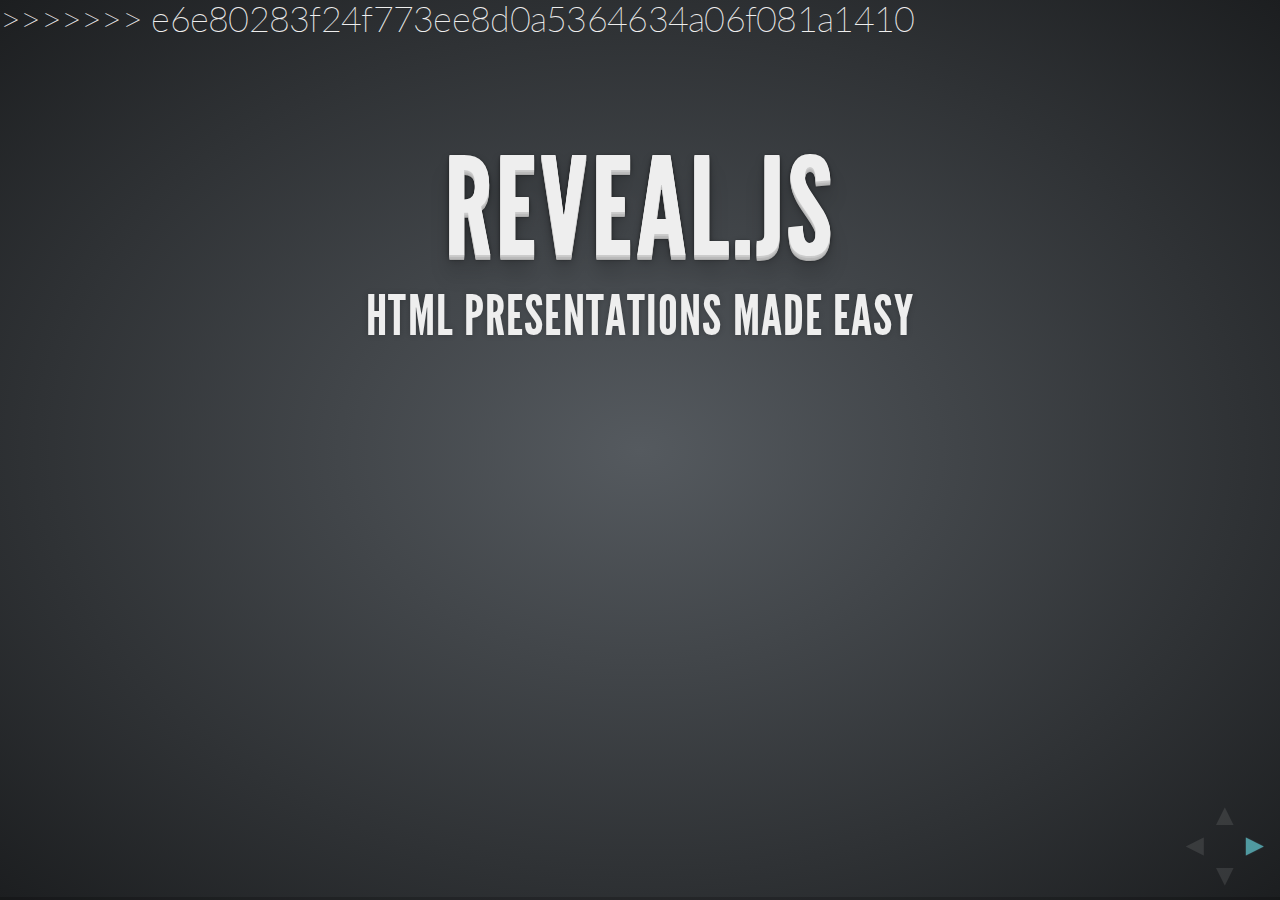
==== index.html @ acc2f557 "merge" ====
<!doctype html>  
<html lang="en">
	
	<head>
		<meta charset="utf-8">
		
		<title>reveal.js - The HTML Presentation Framework</title>

		<meta name="description" content="A framework for easily creating beautiful presentations using HTML">
		<meta name="author" content="Hakim El Hattab">

		<meta name="apple-mobile-web-app-capable" content="yes" />
		<meta name="apple-mobile-web-app-status-bar-style" content="black-translucent" />
		
		<link href='http://fonts.googleapis.com/css?family=Lato:400,700,400italic,700italic' rel='stylesheet' type='text/css'>
		
		<link rel="stylesheet" href="css/main.css">
		<link rel="stylesheet" href="css/theme/default.css" id="theme">

		<!-- For syntax highlighting -->
		<link rel="stylesheet" href="lib/css/zenburn.css">

		<script>
			// If the query includes 'print-pdf' we'll use the PDF print sheet
			document.write( '<link rel="stylesheet" href="css/print/' + ( window.location.search.match( /print-pdf/gi ) ? 'pdf' : 'paper' ) + '.css" type="text/css" media="print">' );
		</script>

		<!--[if lt IE 9]>
		<script src="lib/js/html5shiv.js"></script>
		<![endif]-->
	</head>
	
	<body>
		
		<div class="reveal">

			<!-- Used to fade in a background when a specific slide state is reached -->
			<div class="state-background"></div>
			
			<!-- Any section element inside of this container is displayed as a slide -->
			<div class="slides">
				<section>
					<h1>Reveal.js</h1>
					<h3>HTML Presentations Made Easy</h3>
				</section>
				
				<section>
					<h2>Heads Up</h2>
					<p>
						reveal.js is a framework for easily creating beautiful presentations using HTML. You'll need a browser with 
						support for CSS 3D transforms to see it in its full glory.
					</p>
					<p>
						<i><small>- <a href="http://hakim.se">Hakim El Hattab</a> / <a href="http://twitter.com/hakimel">@hakimel</a></small></i>
					</p>

					<aside class="notes">
						Oh hey, these are some notes. They'll be hidden in your presentation, but you can see them if you run the speaker notes server.
					</aside>
				</section>
				
				<!-- Example of nested vertical slides -->
				<section>
					<section>
						<h2>Vertical Slides</h2>
						<p>
							Slides can be nested inside of other slides,
							try pressing <a href="#/2/1">down</a>.
						</p>
						<a href="#/2/1" class="image">
							<img width="178" height="238" src="https://s3.amazonaws.com/hakim-static/reveal-js/arrow.png" alt="Down arrow">
						</a>
					</section>
					<section>
						<h2>Basement Level 1</h2>
						<p>Press down or up to navigate.</p>
					</section>
					<section>
						<h2>Basement Level 2</h2>
						<p>Cornify</p>
						<a class="test" href="http://cornify.com">
							<img width="280" height="326" src="https://s3.amazonaws.com/hakim-static/reveal-js/cornify.gif" alt="Unicorn">
						</a>
					</section>
					<section>
						<h2>Basement Level 3</h2>
						<p>That's it, time to go back up.</p>
						<a href="#/2" class="image">
							<img width="178" height="238" src="https://s3.amazonaws.com/hakim-static/reveal-js/arrow.png" alt="Up arrow" style="-webkit-transform: rotate(180deg);">
						</a>
					</section>
				</section>

				<section>
					<h2>Holistic Overview</h2>
					<p>
						Press <strong>ESC</strong> to enter the slide overview!
					</p>
				</section>

				<section>
					<h2>Works in Mobile Safari</h2>
					<p>
						Try it out! You can swipe through the slides pinch your way to the overview.
					</p>
				</section>

				<section>
					<h2>Marvelous Unordered List</h2>
					<ul>
						<li>No order here</li>
						<li>Or here</li>
						<li>Or here</li>
						<li>Or here</li>
					</ul>
				</section>
				
				<section>
					<h2>Fantastic Ordered List</h2>
					<ol>
						<li>One is smaller than...</li>
						<li>Two is smaller than...</li>
						<li>Three!</li>
					</ol>
				</section>

				<section data-markdown>
					## Markdown support
					
					For those of you who like that sort of thing. Instructions and a bit more info available [here](https://github.com/hakimel/reveal.js#markdown).

					<pre><code contenteditable style="margin-top: 20px;">&lt;section data-markdown&gt;
  ## Markdown support

  For those of you who like that sort of thing. 
  Instructions and a bit more info available [here](https://github.com/hakimel/reveal.js#markdown).
&lt;/section&gt;
					</code></pre>
				</section>

				<section>
					<h2>Transition Styles</h2>
					<p>
						You can select from different transitions, like: <br>
						<a href="http://lab.hakim.se/reveal-js/?transition=cube">Cube</a> -
						<a href="http://lab.hakim.se/reveal-js/?transition=page">Page</a> -
						<a href="http://lab.hakim.se/reveal-js/?transition=concave">Concave</a> -
						<a href="http://lab.hakim.se/reveal-js/?transition=linear">Linear</a>
					</p>
				</section>

				<section>
					<h2>Themes</h2>
					<p>
						Reveal.js comes with a few themes built in: <br>
						<a href="http://lab.hakim.se/reveal-js/?theme=sky">Sky</a> -
						<a href="http://lab.hakim.se/reveal-js/?theme=beige">Beige</a> -
						<a href="http://lab.hakim.se/reveal-js/?theme=simple">Simple</a> -
						<a href="http://lab.hakim.se/reveal-js/">Default</a>
					</p>
					<p>
						<small>
							* Theme demos are loaded after the presentation which leads to flicker. In production you should load your theme in the <code>&lt;head&gt;</code> using a <code>&lt;link&gt;</code>.
						</small>
					</p>
				</section>

				<section>
					<section data-state="alert">
						<h2>Global State</h2>
						<p>
							Set <code>data-state="something"</code> on a slide and <code>"something"</code>
							will be added as a class to the document element when the slide is open. This lets you
							apply broader style changes, like switching the background.
						</p>
						<a href="#/7/1" class="image">
							<img width="178" height="238" src="https://s3.amazonaws.com/hakim-static/reveal-js/arrow.png" alt="Down arrow">
						</a>
					</section>
					<section data-state="blackout">
						<h2>"blackout"</h2>
						<a href="#/7/2" class="image">
							<img width="178" height="238" src="https://s3.amazonaws.com/hakim-static/reveal-js/arrow.png" alt="Down arrow">
						</a>
					</section>
					<section data-state="soothe">
						<h2>"soothe"</h2>
						<a href="#/7/0" class="image">
							<img width="178" height="238" src="https://s3.amazonaws.com/hakim-static/reveal-js/arrow.png" alt="Up arrow" style="-webkit-transform: rotate(180deg);">
						</a>
					</section>
				</section>

				<section data-state="customevent">
					<h2>Custom Events</h2>
					<p>
						Additionally custom events can be triggered on a per slide basis by binding to the <code>data-state</code> name.
					</p>
					<pre><code contenteditable style="font-size: 18px; margin-top: 20px;">Reveal.addEventListener( 'customevent', function() {
	console.log( '"customevent" has fired' );
} );
					</code></pre>
				</section>

				<section>
					<h2>Clever Quotes</h2>
					<p>
						These guys come in two forms, inline: <q cite="http://searchservervirtualization.techtarget.com/definition/Our-Favorite-Technology-Quotations">
						The nice thing about standards is that there are so many to choose from</q> and block:
					</p>
					<blockquote cite="http://searchservervirtualization.techtarget.com/definition/Our-Favorite-Technology-Quotations">
						For years there has been a theory that millions of monkeys typing at random on millions of typewriters would 
						reproduce the entire works of Shakespeare. The Internet has proven this theory to be untrue.
					</blockquote>
				</section>
				
				<section>
					<h2>Pretty Code</h2>
					<pre><code contenteditable>
function linkify( selector ) {
  if( supports3DTransforms ) {
    
    var nodes = document.querySelectorAll( selector );

    for( var i = 0, len = nodes.length; i &lt; len; i++ ) {
      var node = nodes[i];

      if( !node.className ) ) {
        node.className += ' roll';
      }
    };
  }
}
					</code></pre>
					<p>Courtesy of <a href="http://softwaremaniacs.org/soft/highlight/en/description/">highlight.js</a>.</p>
				</section>
				
				<section>
					<h2>Intergalactic Interconnections</h2>
					<p>
						You can link between slides internally,
						<a href="#/2/3">like this</a>.
					</p>
				</section>

				<section>
					<h2>Fragmented Views</h2>
					<p>Hit the next arrow...</p>
					<p class="fragment">... to step through ...</p>
					<ol>
						<li class="fragment"><code>any type</code></li>
						<li class="fragment"><em>of view</em></li>
						<li class="fragment"><strong>fragments</strong></li>
					</ol>
				</section>
				
				<section>
					<h2>Spectacular image!</h2>
					<a class="image" href="http://hakim.se/experiments/html5/breakdom/" target="_blank">
						<img width="320" height="412" src="https://s3.amazonaws.com/hakim-static/reveal-js/breakdom.png" alt="BreakDOM game screenshot">
					</a>
				</section>
				
				<section>
					<h2>Export to PDF</h2>
					<p>Presentations can be <a href="https://github.com/hakimel/reveal.js#pdf-export">exported to PDF</a>, below is an example that's been uploaded to SlideShare.</p>
					<iframe id="slideshare" src="http://www.slideshare.net/slideshow/embed_code/13872948" width="455" height="356" style="margin:0;overflow:hidden;border:1px solid #CCC;border-width:1px 1px 0;margin-bottom:5px" allowfullscreen> </iframe>
					<script>
						document.getElementById('slideshare').attributeName = 'allowfullscreen';
					</script>
				</section>
				
				<section>
					<h2>Stellar Links</h2>
					<ul>
						<li><a href="https://github.com/hakimel/reveal.js">Source code on github</a></li>
						<li><a href="http://hakim.se/projects/reveal-js">Read more on my site</a></li>
						<li><a href="http://twitter.com/hakimel">Follow me on Twitter</a></li>
					</ul>
				</section>
				
				<section>
					<h1>THE END</h1>
					<h3>BY Hakim El Hattab / hakim.se</h3>
				</section>
			</div>

			<!-- The navigational controls UI -->
			<aside class="controls">
				<a class="left" href="#">&#x25C4;</a>
				<a class="right" href="#">&#x25BA;</a>
				<a class="up" href="#">&#x25B2;</a>
				<a class="down" href="#">&#x25BC;</a>
			</aside>

			<!-- Presentation progress bar -->
			<div class="progress"><span></span></div>
			
		</div>

		<script src="lib/js/head.min.js"></script>
		<script src="js/reveal.min.js"></script>

		<script>
			
			// Full list of configuration options available here:
			// https://github.com/hakimel/reveal.js#configuration
			Reveal.initialize({
				controls: true,
				progress: true,
				history: true,
				
				theme: Reveal.getQueryHash().theme || 'default', // available themes are in /css/theme
				transition: Reveal.getQueryHash().transition || 'default', // default/cube/page/concave/linear(2d)

				// Optional libraries used to extend on reveal.js
				dependencies: [
					{ src: 'lib/js/highlight.js', async: true, callback: function() { window.hljs.initHighlightingOnLoad(); } },
					{ src: 'lib/js/classList.js', condition: function() { return !document.body.classList; } },
					{ src: 'lib/js/showdown.js', condition: function() { return !!document.querySelector( '[data-markdown]' ); } },
					{ src: 'lib/js/data-markdown.js', condition: function() { return !!document.querySelector( '[data-markdown]' ); } },
					{ src: '/socket.io/socket.io.js', async: true, condition: function() { return window.location.host === 'localhost:1947'; } },
					{ src: 'plugin/speakernotes/client.js', async: true, condition: function() { return window.location.host === 'localhost:1947'; } },
				]
			});
			
		</script>

	</body>
</html>
>>>>>>> e6e80283f24f773ee8d0a5364634a06f081a1410
---- css/main.css ----
@charset "UTF-8";

/**
 * reveal.js
 * http://lab.hakim.se/reveal-js
 * MIT licensed
 * 
 * Copyright (C) 2011-2012 Hakim El Hattab, http://hakim.se
 */


/*********************************************
 * RESET STYLES
 *********************************************/

html, body, div, span, applet, object, iframe,
h1, h2, h3, h4, h5, h6, p, blockquote, pre,
a, abbr, acronym, address, big, cite, code,
del, dfn, em, img, ins, kbd, q, s, samp,
small, strike, strong, sub, sup, tt, var,
b, u, i, center,
dl, dt, dd, ol, ul, li,
fieldset, form, label, legend,
table, caption, tbody, tfoot, thead, tr, th, td,
article, aside, canvas, details, embed, 
figure, figcaption, footer, header, hgroup, 
menu, nav, output, ruby, section, summary,
time, mark, audio, video {
	margin: 0;
	padding: 0;
	border: 0;
	font-size: 100%;
	font: inherit;
	vertical-align: baseline;
}

article, aside, details, figcaption, figure, 
footer, header, hgroup, menu, nav, section {
	display: block;
}


/*********************************************
 * GLOBAL STYLES
 *********************************************/

html, 
body {
	padding: 0;
	margin: 0;
	width: 100%;
	height: 100%;
	min-height: 600px;
	overflow: hidden;
}

body {
	position: relative;
	line-height: 1;
}

@media screen and (max-width: 900px) {
	body {
		font-size: 30px;
	}
}

::selection { 
	background:#FF5E99; 
	color:#fff; 
	text-shadow: none; 
}

/*********************************************
 * HEADERS
 *********************************************/

.reveal h1 { font-size: 3.77em; }
.reveal h2 { font-size: 2.11em;	}
.reveal h3 { font-size: 1.55em;	}
.reveal h4 { font-size: 1em;	}


/*********************************************
 * VIEW FRAGMENTS
 *********************************************/

.reveal .slides section .fragment {
	opacity: 0;

	-webkit-transition: all .2s ease;
	   -moz-transition: all .2s ease;
	    -ms-transition: all .2s ease;
	     -o-transition: all .2s ease;
	        transition: all .2s ease;
}
	.reveal .slides section .fragment.visible {
		opacity: 1;
	}


/*********************************************
 * DEFAULT ELEMENT STYLES
 *********************************************/

.reveal .slides section {
	line-height: 1.2em;
	font-weight: normal;
}

.reveal img {
	/* preserve aspect ratio and scale image so it's bound within the section */
	max-width: 100%;
	max-height: 100%;
} 

.reveal strong, 
.reveal b {
	font-weight: bold;
}

.reveal em, 
.reveal i {
	font-style: italic;
}

.reveal ol, 
.reveal ul {
	display: inline-block;

	text-align: left;
	margin: 0 0 0 1em;
}

.reveal ol {
	list-style-type: decimal;
}

.reveal ul {
	list-style-type: disc;
}

.reveal ul ul {
	list-style-type: square;
}

.reveal ul ul ul {
	list-style-type: circle;
}

.reveal ul ul,
.reveal ul ol,
.reveal ol ol,
.reveal ol ul {
	display: block;
	margin-left: 40px;
}

.reveal p {
	margin-bottom: 10px;
	line-height: 1.2em;
}

.reveal q,
.reveal blockquote {
	quotes: none;
}

.reveal blockquote {
	display: block;
	position: relative;
	width: 70%;
	margin: 5px auto;
	padding: 5px;
	
	font-style: italic;
	background: rgba(255, 255, 255, 0.05);
	box-shadow: 0px 0px 2px rgba(0,0,0,0.2);
}
	.reveal blockquote:before {
		content: '“';
	}
	.reveal blockquote:after {
		content: '”';
	}

.reveal q {	
	font-style: italic;
}
	.reveal q:before {
		content: '“';
	}
	.reveal q:after {
		content: '”';
	}

.reveal pre {
	display: block;
	position: relative;
	width: 90%;
	margin: 10px auto;

	text-align: left;
	font-size: 0.55em;
	font-family: monospace;
	line-height: 1.2em;

	word-wrap: break-word;

	box-shadow: 0px 0px 6px rgba(0,0,0,0.3);
}

.reveal code {
	font-family: monospace;
	overflow-x: auto;
}

.reveal table th, 
.reveal table td {
	text-align: left;
	padding-right: .3em;
}

.reveal table th {
	text-shadow: rgb(255,255,255) 1px 1px 2px;
}

.reveal sup { 
	vertical-align: super;
}
.reveal sub { 
	vertical-align: sub;
}

.reveal small {
	display: inline-block;
	font-size: 0.6em;
	line-height: 1.2em;
	vertical-align: top;
}

.reveal small * {
	vertical-align: top;
}


/*********************************************
 * CONTROLS
 *********************************************/

.reveal .controls {
	display: none;
	position: fixed;
	width: 100px;
	height: 100px;
	z-index: 30;

	right: 0;
	bottom: 0;
}
	
	.reveal .controls a {
		font-family: Arial;
		font-size: 0.83em;
		position: absolute;
		opacity: 0.1;
	}
		.reveal .controls a.enabled {
			opacity: 0.6;
		}
		.reveal .controls a.enabled:active {
			margin-top: 1px;
		}

	.reveal .controls .left {
		top: 30px;
	}

	.reveal .controls .right {
		left: 60px;
		top: 30px;
	}

	.reveal .controls .up {
		left: 30px;
	}

	.reveal .controls .down {
		left: 30px;
		top: 60px;
	}


/*********************************************
 * PROGRESS BAR
 *********************************************/

.reveal .progress {
	position: fixed;
	display: none;
	height: 3px;
	width: 100%;
	bottom: 0;
	left: 0;
}
	
	.reveal .progress span {
		display: block;
		height: 100%;
		width: 0px;

		-webkit-transition: width 800ms cubic-bezier(0.260, 0.860, 0.440, 0.985);
		   -moz-transition: width 800ms cubic-bezier(0.260, 0.860, 0.440, 0.985);
		    -ms-transition: width 800ms cubic-bezier(0.260, 0.860, 0.440, 0.985);
		     -o-transition: width 800ms cubic-bezier(0.260, 0.860, 0.440, 0.985);
		        transition: width 800ms cubic-bezier(0.260, 0.860, 0.440, 0.985);
	}

/*********************************************
 * ROLLING LINKS
 *********************************************/

.reveal .roll {
	display: inline-block;
	line-height: 1.2;
	overflow: hidden;

	vertical-align: top;

	-webkit-perspective: 400px;
	   -moz-perspective: 400px;
	    -ms-perspective: 400px;
	        perspective: 400px;

	-webkit-perspective-origin: 50% 50%;
	   -moz-perspective-origin: 50% 50%;
	    -ms-perspective-origin: 50% 50%;
	        perspective-origin: 50% 50%;
}
	.reveal .roll:hover {
		background: none;
		text-shadow: none;
	}
.reveal .roll span {
	display: block;
	position: relative;
	padding: 0 2px;

	pointer-events: none;

	-webkit-transition: all 400ms ease;
	   -moz-transition: all 400ms ease;
	    -ms-transition: all 400ms ease;
	        transition: all 400ms ease;

	-webkit-transform-origin: 50% 0%;
	   -moz-transform-origin: 50% 0%;
	    -ms-transform-origin: 50% 0%;
	        transform-origin: 50% 0%;

	-webkit-transform-style: preserve-3d;
	   -moz-transform-style: preserve-3d;
	    -ms-transform-style: preserve-3d;
	        transform-style: preserve-3d;

	-webkit-backface-visibility: hidden;
	   -moz-backface-visibility: hidden;
	        backface-visibility: hidden;
}
	.reveal .roll:hover span {
	    background: rgba(0,0,0,0.5);

	    -webkit-transform: translate3d( 0px, 0px, -45px ) rotateX( 90deg );
	       -moz-transform: translate3d( 0px, 0px, -45px ) rotateX( 90deg );
	        -ms-transform: translate3d( 0px, 0px, -45px ) rotateX( 90deg );
	            transform: translate3d( 0px, 0px, -45px ) rotateX( 90deg );
	}
.reveal .roll span:after {
	content: attr(data-title);

	display: block;
	position: absolute;
	left: 0;
	top: 0;
	padding: 0 2px;

	-webkit-transform-origin: 50% 0%;
	   -moz-transform-origin: 50% 0%;
	    -ms-transform-origin: 50% 0%;
	        transform-origin: 50% 0%;

	-webkit-transform: translate3d( 0px, 110%, 0px ) rotateX( -90deg );
	   -moz-transform: translate3d( 0px, 110%, 0px ) rotateX( -90deg );
	    -ms-transform: translate3d( 0px, 110%, 0px ) rotateX( -90deg );
	        transform: translate3d( 0px, 110%, 0px ) rotateX( -90deg );
}


/*********************************************
 * SLIDES
 *********************************************/

.reveal .slides {
	position: absolute;
	max-width: 900px;
	width: 80%;
	height: 60%;
	left: 50%;
	top: 50%;
	margin-top: -320px;
	padding: 20px 0px;
	overflow: visible;
	
	text-align: center;

	-webkit-transition: -webkit-perspective .4s ease;
	   -moz-transition: -moz-perspective .4s ease;
	    -ms-transition: -ms-perspective .4s ease;
	     -o-transition: -o-perspective .4s ease;
	        transition: perspective .4s ease;
	
	-webkit-perspective: 600px;
	   -moz-perspective: 600px;
	    -ms-perspective: 600px;
	        perspective: 600px;

	-webkit-perspective-origin: 0% 25%;
	   -moz-perspective-origin: 0% 25%;
	    -ms-perspective-origin: 0% 25%;
	        perspective-origin: 0% 25%;
}

.reveal .slides>section,
.reveal .slides>section>section {
	display: none;
	position: absolute;
	width: 100%;
	min-height: 600px;

	z-index: 10;
	
	-webkit-transform-style: preserve-3d;
	   -moz-transform-style: preserve-3d;
	    -ms-transform-style: preserve-3d;
	        transform-style: preserve-3d;
	
	-webkit-transition: all 800ms cubic-bezier(0.260, 0.860, 0.440, 0.985);
	   -moz-transition: all 800ms cubic-bezier(0.260, 0.860, 0.440, 0.985);
	    -ms-transition: all 800ms cubic-bezier(0.260, 0.860, 0.440, 0.985);
	     -o-transition: all 800ms cubic-bezier(0.260, 0.860, 0.440, 0.985);
	        transition: all 800ms cubic-bezier(0.260, 0.860, 0.440, 0.985);
}

.reveal .slides>section.present {
	display: block;
	z-index: 11;
	opacity: 1;
}

.reveal .slides>section {
	margin-left: -50%;
}


/*********************************************
 * DEFAULT TRANSITION
 *********************************************/

.reveal .slides>section.past {
	display: block;
	opacity: 0;
	
	-webkit-transform: translate3d(-100%, 0, 0) rotateY(-90deg) translate3d(-100%, 0, 0);
	   -moz-transform: translate3d(-100%, 0, 0) rotateY(-90deg) translate3d(-100%, 0, 0);
	    -ms-transform: translate3d(-100%, 0, 0) rotateY(-90deg) translate3d(-100%, 0, 0);
	        transform: translate3d(-100%, 0, 0) rotateY(-90deg) translate3d(-100%, 0, 0);
}
.reveal .slides>section.future {
	display: block;
	opacity: 0;
	
	-webkit-transform: translate3d(100%, 0, 0) rotateY(90deg) translate3d(100%, 0, 0);
	   -moz-transform: translate3d(100%, 0, 0) rotateY(90deg) translate3d(100%, 0, 0);
	    -ms-transform: translate3d(100%, 0, 0) rotateY(90deg) translate3d(100%, 0, 0);
	        transform: translate3d(100%, 0, 0) rotateY(90deg) translate3d(100%, 0, 0);
}

.reveal .slides>section>section.past {
	display: block;
	opacity: 0;
	
	-webkit-transform: translate3d(0, -50%, 0) rotateX(70deg) translate3d(0, -50%, 0);
	   -moz-transform: translate3d(0, -50%, 0) rotateX(70deg) translate3d(0, -50%, 0);
	    -ms-transform: translate3d(0, -50%, 0) rotateX(70deg) translate3d(0, -50%, 0);
	        transform: translate3d(0, -50%, 0) rotateX(70deg) translate3d(0, -50%, 0);
}
.reveal .slides>section>section.future {
	display: block;
	opacity: 0;
	
	-webkit-transform: translate3d(0, 50%, 0) rotateX(-70deg) translate3d(0, 50%, 0);
	   -moz-transform: translate3d(0, 50%, 0) rotateX(-70deg) translate3d(0, 50%, 0);
	    -ms-transform: translate3d(0, 50%, 0) rotateX(-70deg) translate3d(0, 50%, 0);
	        transform: translate3d(0, 50%, 0) rotateX(-70deg) translate3d(0, 50%, 0);
}


/*********************************************
 * CONCAVE TRANSITION
 *********************************************/

.reveal.concave  .slides>section.past {
	-webkit-transform: translate3d(-100%, 0, 0) rotateY(90deg) translate3d(-100%, 0, 0);
	   -moz-transform: translate3d(-100%, 0, 0) rotateY(90deg) translate3d(-100%, 0, 0);
	    -ms-transform: translate3d(-100%, 0, 0) rotateY(90deg) translate3d(-100%, 0, 0);
	        transform: translate3d(-100%, 0, 0) rotateY(90deg) translate3d(-100%, 0, 0);
}
.reveal.concave  .slides>section.future {
	-webkit-transform: translate3d(100%, 0, 0) rotateY(-90deg) translate3d(100%, 0, 0);
	   -moz-transform: translate3d(100%, 0, 0) rotateY(-90deg) translate3d(100%, 0, 0);
	    -ms-transform: translate3d(100%, 0, 0) rotateY(-90deg) translate3d(100%, 0, 0);
	        transform: translate3d(100%, 0, 0) rotateY(-90deg) translate3d(100%, 0, 0);
}

.reveal.concave  .slides>section>section.past {
	-webkit-transform: translate3d(0, -80%, 0) rotateX(-70deg) translate3d(0, -80%, 0);
	   -moz-transform: translate3d(0, -80%, 0) rotateX(-70deg) translate3d(0, -80%, 0);
	    -ms-transform: translate3d(0, -80%, 0) rotateX(-70deg) translate3d(0, -80%, 0);
	        transform: translate3d(0, -80%, 0) rotateX(-70deg) translate3d(0, -80%, 0);
}
.reveal.concave  .slides>section>section.future {
	-webkit-transform: translate3d(0, 80%, 0) rotateX(70deg) translate3d(0, 80%, 0);
	   -moz-transform: translate3d(0, 80%, 0) rotateX(70deg) translate3d(0, 80%, 0);
	    -ms-transform: translate3d(0, 80%, 0) rotateX(70deg) translate3d(0, 80%, 0);
	        transform: translate3d(0, 80%, 0) rotateX(70deg) translate3d(0, 80%, 0);
}


/*********************************************
 * LINEAR TRANSITION
 *********************************************/

.reveal.linear .slides>section.past {
	-webkit-transform: translate(-150%, 0);
	   -moz-transform: translate(-150%, 0);
	    -ms-transform: translate(-150%, 0);
	     -o-transform: translate(-150%, 0);
	        transform: translate(-150%, 0);
}
.reveal.linear .slides>section.future {
	-webkit-transform: translate(150%, 0);
	   -moz-transform: translate(150%, 0);
	    -ms-transform: translate(150%, 0);
	     -o-transform: translate(150%, 0);
	        transform: translate(150%, 0);
}

.reveal.linear .slides>section>section.past {
	-webkit-transform: translate(0, -150%);
	   -moz-transform: translate(0, -150%);
	    -ms-transform: translate(0, -150%);
	     -o-transform: translate(0, -150%);
	        transform: translate(0, -150%);
}
.reveal.linear .slides>section>section.future {
	-webkit-transform: translate(0, 150%);
	   -moz-transform: translate(0, 150%);
	    -ms-transform: translate(0, 150%);
	     -o-transform: translate(0, 150%);
	        transform: translate(0, 150%);
}

/*********************************************
 * BOX TRANSITION
 *********************************************/

.reveal.cube .slides {
	margin-top: -350px;

	-webkit-perspective-origin: 50% 25%;
	   -moz-perspective-origin: 50% 25%;
	    -ms-perspective-origin: 50% 25%;
	        perspective-origin: 50% 25%;

	-webkit-perspective: 1300px;
	   -moz-perspective: 1300px;
	    -ms-perspective: 1300px;
	        perspective: 1300px;
}

.reveal.cube .slides section {
	padding: 30px;

	-webkit-backface-visibility: hidden;
	   -moz-backface-visibility: hidden;
	    -ms-backface-visibility: hidden;
	        backface-visibility: hidden;
	
	-webkit-box-sizing: border-box;
	   -moz-box-sizing: border-box;
	        box-sizing: border-box;
}
	.reveal.cube .slides section:not(.stack):before {
		content: '';
		position: absolute;
		display: block;
		width: 100%;
		height: 100%;
		left: 0;
		top: 0;
		background: #232628;
		border-radius: 4px;

		-webkit-transform: translateZ( -20px );
		   -moz-transform: translateZ( -20px );
		    -ms-transform: translateZ( -20px );
		     -o-transform: translateZ( -20px );
		        transform: translateZ( -20px );
	}
	.reveal.cube .slides section:not(.stack):after {
		content: '';
		position: absolute;
		display: block;
		width: 90%;
		height: 30px;
		left: 5%;
		bottom: 0;
		background: none;
		z-index: 1;

		border-radius: 4px;
		box-shadow: 0px 95px 25px rgba(0,0,0,0.2);

		-webkit-transform: translateZ(-90px) rotateX( 65deg );
		   -moz-transform: translateZ(-90px) rotateX( 65deg );
		    -ms-transform: translateZ(-90px) rotateX( 65deg );
		     -o-transform: translateZ(-90px) rotateX( 65deg );
		        transform: translateZ(-90px) rotateX( 65deg );
	}

.reveal.cube .slides>section.stack {
	padding: 0;
	background: none;
}

.reveal.cube .slides>section.past {
	-webkit-transform-origin: 100% 0%;
	   -moz-transform-origin: 100% 0%;
	    -ms-transform-origin: 100% 0%;
	        transform-origin: 100% 0%;

	-webkit-transform: translate3d(-100%, 0, 0) rotateY(-90deg);
	   -moz-transform: translate3d(-100%, 0, 0) rotateY(-90deg);
	    -ms-transform: translate3d(-100%, 0, 0) rotateY(-90deg);
	        transform: translate3d(-100%, 0, 0) rotateY(-90deg);
}

.reveal.cube .slides>section.future {
	-webkit-transform-origin: 0% 0%;
	   -moz-transform-origin: 0% 0%;
	    -ms-transform-origin: 0% 0%;
	        transform-origin: 0% 0%;

	-webkit-transform: translate3d(100%, 0, 0) rotateY(90deg);
	   -moz-transform: translate3d(100%, 0, 0) rotateY(90deg);
	    -ms-transform: translate3d(100%, 0, 0) rotateY(90deg);
	        transform: translate3d(100%, 0, 0) rotateY(90deg);
}

.reveal.cube .slides>section>section.past {
	-webkit-transform-origin: 0% 100%;
	   -moz-transform-origin: 0% 100%;
	    -ms-transform-origin: 0% 100%;
	        transform-origin: 0% 100%;

	-webkit-transform: translate3d(0, -100%, 0) rotateX(90deg);
	   -moz-transform: translate3d(0, -100%, 0) rotateX(90deg);
	    -ms-transform: translate3d(0, -100%, 0) rotateX(90deg);
	        transform: translate3d(0, -100%, 0) rotateX(90deg);
}

.reveal.cube .slides>section>section.future {
	-webkit-transform-origin: 0% 0%;
	   -moz-transform-origin: 0% 0%;
	    -ms-transform-origin: 0% 0%;
	        transform-origin: 0% 0%;

	-webkit-transform: translate3d(0, 100%, 0) rotateX(-90deg);
	   -moz-transform: translate3d(0, 100%, 0) rotateX(-90deg);
	    -ms-transform: translate3d(0, 100%, 0) rotateX(-90deg);
	        transform: translate3d(0, 100%, 0) rotateX(-90deg);
}


/*********************************************
 * PAGE TRANSITION
 *********************************************/

.reveal.page .slides {
	margin-top: -350px;

	-webkit-perspective-origin: 50% 50%;
 	   -moz-perspective-origin: 50% 50%;
 	    -ms-perspective-origin: 50% 50%;
 	        perspective-origin: 50% 50%;

	-webkit-perspective: 3000px;
	   -moz-perspective: 3000px;
	    -ms-perspective: 3000px;
	        perspective: 3000px;
}

.reveal.page .slides section {
	padding: 30px;

	-webkit-box-sizing: border-box;
	   -moz-box-sizing: border-box;
	        box-sizing: border-box;
}
	.reveal.page .slides section.past {
		z-index: 12;
	}
	.reveal.page .slides section:not(.stack):before {
		content: '';
		position: absolute;
		display: block;
		width: 100%;
		height: 100%;
		left: 0;
		top: 0;
		background: rgba(0,0,0,0.2);

		-webkit-transform: translateZ( -20px );
		   -moz-transform: translateZ( -20px );
		    -ms-transform: translateZ( -20px );
		     -o-transform: translateZ( -20px );
		        transform: translateZ( -20px );
	}
	.reveal.page .slides section:not(.stack):after {
		content: '';
		position: absolute;
		display: block;
		width: 90%;
		height: 30px;
		left: 5%;
		bottom: 0;
		background: none;
		z-index: 1;

		border-radius: 4px;
		box-shadow: 0px 95px 25px rgba(0,0,0,0.2);

		-webkit-transform: translateZ(-90px) rotateX( 65deg );
	}

.reveal.page .slides>section.stack {
	padding: 0;
	background: none;
}

.reveal.page .slides>section.past {
	-webkit-transform-origin: 0% 0%;
	   -moz-transform-origin: 0% 0%;
	    -ms-transform-origin: 0% 0%;
	        transform-origin: 0% 0%;

	-webkit-transform: translate3d(-40%, 0, 0) rotateY(-80deg);
	   -moz-transform: translate3d(-40%, 0, 0) rotateY(-80deg);
	    -ms-transform: translate3d(-40%, 0, 0) rotateY(-80deg);
	        transform: translate3d(-40%, 0, 0) rotateY(-80deg);
}

.reveal.page .slides>section.future {
	-webkit-transform-origin: 100% 0%;
	   -moz-transform-origin: 100% 0%;
	    -ms-transform-origin: 100% 0%;
	        transform-origin: 100% 0%;

	-webkit-transform: translate3d(0, 0, 0);
	   -moz-transform: translate3d(0, 0, 0);
	    -ms-transform: translate3d(0, 0, 0);
	        transform: translate3d(0, 0, 0);
}

.reveal.page .slides>section>section.past {
	-webkit-transform-origin: 0% 0%;
	   -moz-transform-origin: 0% 0%;
	    -ms-transform-origin: 0% 0%;
	        transform-origin: 0% 0%;

	-webkit-transform: translate3d(0, -40%, 0) rotateX(80deg);
	   -moz-transform: translate3d(0, -40%, 0) rotateX(80deg);
	    -ms-transform: translate3d(0, -40%, 0) rotateX(80deg);
	        transform: translate3d(0, -40%, 0) rotateX(80deg);
}

.reveal.page .slides>section>section.future {
	-webkit-transform-origin: 0% 100%;
	   -moz-transform-origin: 0% 100%;
	    -ms-transform-origin: 0% 100%;
	        transform-origin: 0% 100%;

	-webkit-transform: translate3d(0, 0, 0);
	   -moz-transform: translate3d(0, 0, 0);
	    -ms-transform: translate3d(0, 0, 0);
	        transform: translate3d(0, 0, 0);
}


/*********************************************
 * OVERVIEW
 *********************************************/

.reveal.overview .slides {
	-webkit-perspective: 700px;
	   -moz-perspective: 700px;
	    -ms-perspective: 700px;
	        perspective: 700px;
}

.reveal.overview .slides section {
	padding: 20px 0;
	max-height: 600px;
	overflow: hidden;	
	opacity: 1;
	cursor: pointer;
	background: rgba(0,0,0,0.1);
}
.reveal.overview .slides section .fragment {
	opacity: 1;
}
.reveal.overview .slides section:after,
.reveal.overview .slides section:before {
	display: none !important;
}
.reveal.overview .slides section>section {
	opacity: 1;
	cursor: pointer;
}
	.reveal.overview .slides section:hover {
		background: rgba(0,0,0,0.3);
	}

	.reveal.overview .slides section.present {
		background: rgba(0,0,0,0.3);
	}
.reveal.overview .slides>section.stack {
	background: none;
	padding: 0;
	overflow: visible;
}


/*********************************************
 * FALLBACK
 *********************************************/

.no-transforms {
	overflow-y: auto;
}

.no-transforms .slides section {
	display: block!important;
	opacity: 1!important;
	position: relative!important;
	height: auto;
	min-height: auto;
	margin-bottom: 100px;

	-webkit-transform: none;
	   -moz-transform: none;
	    -ms-transform: none;
	        transform: none;
}


/*********************************************
 * DEFAULT STATES
 *********************************************/

.state-background {
	position: absolute;
	width: 100%;
	height: 100%;
	background: rgba( 0, 0, 0, 0 );

	-webkit-transition: background 800ms ease;
	   -moz-transition: background 800ms ease;
	    -ms-transition: background 800ms ease;
	     -o-transition: background 800ms ease;
	        transition: background 800ms ease;
}
.alert .state-background {
	background: rgba( 200, 50, 30, 0.6 );
}
.soothe .state-background {
	background: rgba( 50, 200, 90, 0.4 );
}
.blackout .state-background {
	background: rgba( 0, 0, 0, 0.6 );
}


/*********************************************
 * SPEAKER NOTES
 *********************************************/

.reveal aside.notes {
	display: none;
}
---- css/theme/default.css ----
/**
 * The default theme for reveal.js presentations.
 * 
 * Copyright (C) 2011-2012 Hakim El Hattab, http://hakim.se
 */

/*********************************************
 * FONT-FACE DEFINITIONS
 *********************************************/

@font-face {
	font-family: 'League Gothic';
	src: url('../../lib/font/league_gothic-webfont.eot');
	src: url('../../lib/font/league_gothic-webfont.eot?#iefix') format('embedded-opentype'),
		 url('../../lib/font/league_gothic-webfont.woff') format('woff'),
		 url('../../lib/font/league_gothic-webfont.ttf') format('truetype'),
		 url('../../lib/font/league_gothic-webfont.svg#LeagueGothicRegular') format('svg');

	font-weight: normal;
	font-style: normal;
}


/*********************************************
 * GLOBAL STYLES
 *********************************************/

body {
	font-family: 'Lato', Times, 'Times New Roman', serif;
	font-size: 36px;
	font-weight: 200;
	letter-spacing: -0.02em;
	color: #eee;

	background-image: url([data-uri]);
	background-color: #2b2b2b;
	background: -moz-radial-gradient(center, ellipse cover,  rgba(85,90,95,1) 0%, rgba(28,30,32,1) 100%);
	background: -webkit-gradient(radial, center center, 0px, center center, 100%, color-stop(0%,rgba(85,90,95,1)), color-stop(100%,rgba(28,30,32,1)));
	background: -webkit-radial-gradient(center, ellipse cover,  rgba(85,90,95,1) 0%,rgba(28,30,32,1) 100%);
	background: -o-radial-gradient(center, ellipse cover,  rgba(85,90,95,1) 0%,rgba(28,30,32,1) 100%);
	background: -ms-radial-gradient(center, ellipse cover,  rgba(85,90,95,1) 0%,rgba(28,30,32,1) 100%);
	background: radial-gradient(center, ellipse cover,  rgba(85,90,95,1) 0%,rgba(28,30,32,1) 100%);
}


/*********************************************
 * HEADERS
 *********************************************/

.reveal h1, 
.reveal h2, 
.reveal h3, 
.reveal h4, 
.reveal h5, 
.reveal h6 {
	margin: 0 0 20px 0;
	color: #eee;
	font-family: 'League Gothic', Impact, sans-serif;
	line-height: 0.9em;
	letter-spacing: 0.02em;
	
	text-transform: uppercase;
	text-shadow: 0px 0px 6px rgba(0,0,0,0.2);
}

.reveal h1 {
	text-shadow: 	0 1px 0 #ccc,
					0 2px 0 #c9c9c9,
					0 3px 0 #bbb,
					0 4px 0 #b9b9b9,
					0 5px 0 #aaa,
					0 6px 1px rgba(0,0,0,.1),
					0 0 5px rgba(0,0,0,.1),
					0 1px 3px rgba(0,0,0,.3),
					0 3px 5px rgba(0,0,0,.2),
					0 5px 10px rgba(0,0,0,.25),
					0 20px 20px rgba(0,0,0,.15);
}


/*********************************************
 * LINKS
 *********************************************/

.reveal a:not(.image) {
	color: hsl(185, 85%, 50%);
	text-decoration: none;

	-webkit-transition: color .15s ease;
	   -moz-transition: color .15s ease;
	    -ms-transition: color .15s ease;
	     -o-transition: color .15s ease;
	        transition: color .15s ease;
}
	.reveal a:not(.image):hover {
		color: hsl(185, 85%, 70%);
		
		text-shadow: none;
		border: none;
		border-radius: 2px;
	}

.reveal .roll span:after {
	color: #fff;
	background: hsl(185, 60%, 35%);
}


/*********************************************
 * IMAGES
 *********************************************/

.reveal section img {
	margin: 30px 0 0 0;
	background: rgba(255,255,255,0.12);
	border: 4px solid #eee;
	
	-webkit-box-shadow: 0 0 10px rgba(0, 0, 0, 0.15);
	   -moz-box-shadow: 0 0 10px rgba(0, 0, 0, 0.15);
	        box-shadow: 0 0 10px rgba(0, 0, 0, 0.15);
	
	-webkit-transition: all .2s linear;
	   -moz-transition: all .2s linear;
	    -ms-transition: all .2s linear;
	     -o-transition: all .2s linear;
	        transition: all .2s linear;
}

	.reveal a:hover img {
		background: rgba(255,255,255,0.2);
		border-color: #13DAEC;
		
		-webkit-box-shadow: 0 0 20px rgba(0, 0, 0, 0.55);
		   -moz-box-shadow: 0 0 20px rgba(0, 0, 0, 0.55);
		        box-shadow: 0 0 20px rgba(0, 0, 0, 0.55);
	}


/*********************************************
 * NAVIGATION CONTROLS
 *********************************************/

.reveal .controls a {
	color: #fff;
}
	.reveal .controls a.enabled {
		color: hsl(185, 85%, 70%);
		text-shadow: 0px 0px 2px hsla(185, 45%, 70%, 0.3);
	}


/*********************************************
 * PROGRESS BAR
 *********************************************/

.reveal .progress {
	background: rgba(0,0,0,0.2);
}
	.reveal .progress span {
		background: hsl(185, 85%, 50%);

		-webkit-transition: width 800ms cubic-bezier(0.260, 0.860, 0.440, 0.985);
		   -moz-transition: width 800ms cubic-bezier(0.260, 0.860, 0.440, 0.985);
		    -ms-transition: width 800ms cubic-bezier(0.260, 0.860, 0.440, 0.985);
		     -o-transition: width 800ms cubic-bezier(0.260, 0.860, 0.440, 0.985);
		        transition: width 800ms cubic-bezier(0.260, 0.860, 0.440, 0.985);
	}
---- lib/css/zenburn.css ----
/*

Zenburn style from voldmar.ru (c) Vladimir Epifanov <voldmar@voldmar.ru>
based on dark.css by Ivan Sagalaev

*/

pre code {
  display: block; padding: 0.5em;
  background: #3F3F3F;
  color: #DCDCDC;
}

pre .keyword,
pre .tag,
pre .django .tag,
pre .django .keyword,
pre .css .class,
pre .css .id,
pre .lisp .title {
  color: #E3CEAB;
}

pre .django .template_tag,
pre .django .variable,
pre .django .filter .argument {
  color: #DCDCDC;
}

pre .number,
pre .date {
  color: #8CD0D3;
}

pre .dos .envvar,
pre .dos .stream,
pre .variable,
pre .apache .sqbracket {
  color: #EFDCBC;
}

pre .dos .flow,
pre .diff .change,
pre .python .exception,
pre .python .built_in,
pre .literal,
pre .tex .special {
  color: #EFEFAF;
}

pre .diff .chunk,
pre .ruby .subst {
  color: #8F8F8F;
}

pre .dos .keyword,
pre .python .decorator,
pre .class .title,
pre .haskell .label,
pre .function .title,
pre .ini .title,
pre .diff .header,
pre .ruby .class .parent,
pre .apache .tag,
pre .nginx .built_in,
pre .tex .command,
pre .input_number {
    color: #efef8f;
}

pre .dos .winutils,
pre .ruby .symbol,
pre .ruby .symbol .string,
pre .ruby .symbol .keyword,
pre .ruby .symbol .keymethods,
pre .ruby .string,
pre .ruby .instancevar {
  color: #DCA3A3;
}

pre .diff .deletion,
pre .string,
pre .tag .value,
pre .preprocessor,
pre .built_in,
pre .sql .aggregate,
pre .javadoc,
pre .smalltalk .class,
pre .smalltalk .localvars,
pre .smalltalk .array,
pre .css .rules .value,
pre .attr_selector,
pre .pseudo,
pre .apache .cbracket,
pre .tex .formula {
  color: #CC9393;
}

pre .shebang,
pre .diff .addition,
pre .comment,
pre .java .annotation,
pre .template_comment,
pre .pi,
pre .doctype {
  color: #7F9F7F;
}

pre .xml .css,
pre .xml .javascript,
pre .xml .vbscript,
pre .tex .formula {
  opacity: 0.5;
}
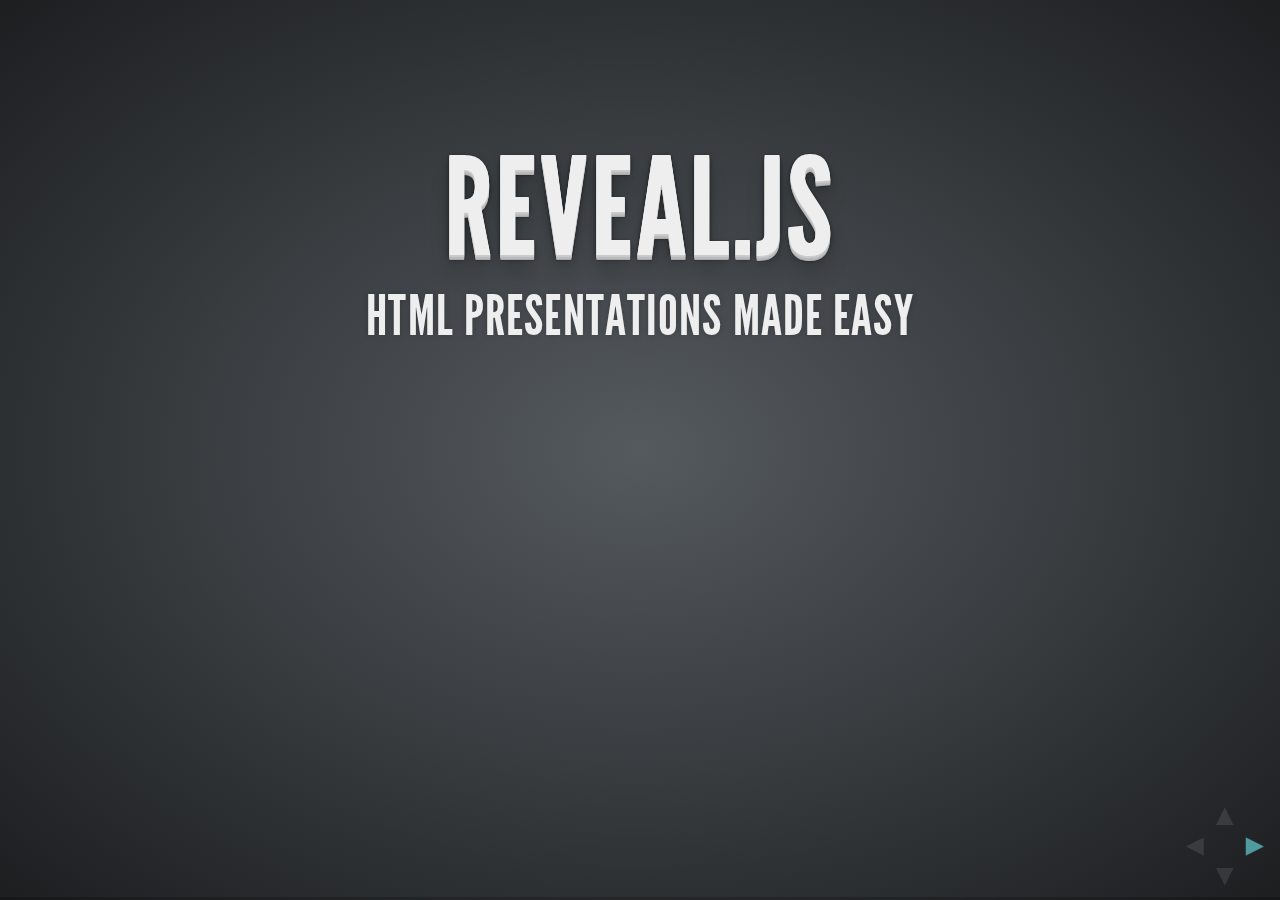
==== commit 4822621c: "cleanup" ====
--- a/index.html
+++ b/index.html
@@ -1,331 +1,330 @@
-<!doctype html>  
-<html lang="en">
-	
-	<head>
-		<meta charset="utf-8">
-		
-		<title>reveal.js - The HTML Presentation Framework</title>
-
-		<meta name="description" content="A framework for easily creating beautiful presentations using HTML">
-		<meta name="author" content="Hakim El Hattab">
-
-		<meta name="apple-mobile-web-app-capable" content="yes" />
-		<meta name="apple-mobile-web-app-status-bar-style" content="black-translucent" />
-		
-		<link href='http://fonts.googleapis.com/css?family=Lato:400,700,400italic,700italic' rel='stylesheet' type='text/css'>
-		
-		<link rel="stylesheet" href="css/main.css">
-		<link rel="stylesheet" href="css/theme/default.css" id="theme">
-
-		<!-- For syntax highlighting -->
-		<link rel="stylesheet" href="lib/css/zenburn.css">
-
-		<script>
-			// If the query includes 'print-pdf' we'll use the PDF print sheet
-			document.write( '<link rel="stylesheet" href="css/print/' + ( window.location.search.match( /print-pdf/gi ) ? 'pdf' : 'paper' ) + '.css" type="text/css" media="print">' );
-		</script>
-
-		<!--[if lt IE 9]>
-		<script src="lib/js/html5shiv.js"></script>
-		<![endif]-->
-	</head>
-	
-	<body>
-		
-		<div class="reveal">
-
-			<!-- Used to fade in a background when a specific slide state is reached -->
-			<div class="state-background"></div>
-			
-			<!-- Any section element inside of this container is displayed as a slide -->
-			<div class="slides">
-				<section>
-					<h1>Reveal.js</h1>
-					<h3>HTML Presentations Made Easy</h3>
-				</section>
-				
-				<section>
-					<h2>Heads Up</h2>
-					<p>
-						reveal.js is a framework for easily creating beautiful presentations using HTML. You'll need a browser with 
-						support for CSS 3D transforms to see it in its full glory.
-					</p>
-					<p>
-						<i><small>- <a href="http://hakim.se">Hakim El Hattab</a> / <a href="http://twitter.com/hakimel">@hakimel</a></small></i>
-					</p>
-
-					<aside class="notes">
-						Oh hey, these are some notes. They'll be hidden in your presentation, but you can see them if you run the speaker notes server.
-					</aside>
-				</section>
-				
-				<!-- Example of nested vertical slides -->
-				<section>
-					<section>
-						<h2>Vertical Slides</h2>
-						<p>
-							Slides can be nested inside of other slides,
-							try pressing <a href="#/2/1">down</a>.
-						</p>
-						<a href="#/2/1" class="image">
-							<img width="178" height="238" src="https://s3.amazonaws.com/hakim-static/reveal-js/arrow.png" alt="Down arrow">
-						</a>
-					</section>
-					<section>
-						<h2>Basement Level 1</h2>
-						<p>Press down or up to navigate.</p>
-					</section>
-					<section>
-						<h2>Basement Level 2</h2>
-						<p>Cornify</p>
-						<a class="test" href="http://cornify.com">
-							<img width="280" height="326" src="https://s3.amazonaws.com/hakim-static/reveal-js/cornify.gif" alt="Unicorn">
-						</a>
-					</section>
-					<section>
-						<h2>Basement Level 3</h2>
-						<p>That's it, time to go back up.</p>
-						<a href="#/2" class="image">
-							<img width="178" height="238" src="https://s3.amazonaws.com/hakim-static/reveal-js/arrow.png" alt="Up arrow" style="-webkit-transform: rotate(180deg);">
-						</a>
-					</section>
-				</section>
-
-				<section>
-					<h2>Holistic Overview</h2>
-					<p>
-						Press <strong>ESC</strong> to enter the slide overview!
-					</p>
-				</section>
-
-				<section>
-					<h2>Works in Mobile Safari</h2>
-					<p>
-						Try it out! You can swipe through the slides pinch your way to the overview.
-					</p>
-				</section>
-
-				<section>
-					<h2>Marvelous Unordered List</h2>
-					<ul>
-						<li>No order here</li>
-						<li>Or here</li>
-						<li>Or here</li>
-						<li>Or here</li>
-					</ul>
-				</section>
-				
-				<section>
-					<h2>Fantastic Ordered List</h2>
-					<ol>
-						<li>One is smaller than...</li>
-						<li>Two is smaller than...</li>
-						<li>Three!</li>
-					</ol>
-				</section>
-
-				<section data-markdown>
-					## Markdown support
-					
-					For those of you who like that sort of thing. Instructions and a bit more info available [here](https://github.com/hakimel/reveal.js#markdown).
-
-					<pre><code contenteditable style="margin-top: 20px;">&lt;section data-markdown&gt;
-  ## Markdown support
-
-  For those of you who like that sort of thing. 
-  Instructions and a bit more info available [here](https://github.com/hakimel/reveal.js#markdown).
-&lt;/section&gt;
-					</code></pre>
-				</section>
-
-				<section>
-					<h2>Transition Styles</h2>
-					<p>
-						You can select from different transitions, like: <br>
-						<a href="http://lab.hakim.se/reveal-js/?transition=cube">Cube</a> -
-						<a href="http://lab.hakim.se/reveal-js/?transition=page">Page</a> -
-						<a href="http://lab.hakim.se/reveal-js/?transition=concave">Concave</a> -
-						<a href="http://lab.hakim.se/reveal-js/?transition=linear">Linear</a>
-					</p>
-				</section>
-
-				<section>
-					<h2>Themes</h2>
-					<p>
-						Reveal.js comes with a few themes built in: <br>
-						<a href="http://lab.hakim.se/reveal-js/?theme=sky">Sky</a> -
-						<a href="http://lab.hakim.se/reveal-js/?theme=beige">Beige</a> -
-						<a href="http://lab.hakim.se/reveal-js/?theme=simple">Simple</a> -
-						<a href="http://lab.hakim.se/reveal-js/">Default</a>
-					</p>
-					<p>
-						<small>
-							* Theme demos are loaded after the presentation which leads to flicker. In production you should load your theme in the <code>&lt;head&gt;</code> using a <code>&lt;link&gt;</code>.
-						</small>
-					</p>
-				</section>
-
-				<section>
-					<section data-state="alert">
-						<h2>Global State</h2>
-						<p>
-							Set <code>data-state="something"</code> on a slide and <code>"something"</code>
-							will be added as a class to the document element when the slide is open. This lets you
-							apply broader style changes, like switching the background.
-						</p>
-						<a href="#/7/1" class="image">
-							<img width="178" height="238" src="https://s3.amazonaws.com/hakim-static/reveal-js/arrow.png" alt="Down arrow">
-						</a>
-					</section>
-					<section data-state="blackout">
-						<h2>"blackout"</h2>
-						<a href="#/7/2" class="image">
-							<img width="178" height="238" src="https://s3.amazonaws.com/hakim-static/reveal-js/arrow.png" alt="Down arrow">
-						</a>
-					</section>
-					<section data-state="soothe">
-						<h2>"soothe"</h2>
-						<a href="#/7/0" class="image">
-							<img width="178" height="238" src="https://s3.amazonaws.com/hakim-static/reveal-js/arrow.png" alt="Up arrow" style="-webkit-transform: rotate(180deg);">
-						</a>
-					</section>
-				</section>
-
-				<section data-state="customevent">
-					<h2>Custom Events</h2>
-					<p>
-						Additionally custom events can be triggered on a per slide basis by binding to the <code>data-state</code> name.
-					</p>
-					<pre><code contenteditable style="font-size: 18px; margin-top: 20px;">Reveal.addEventListener( 'customevent', function() {
-	console.log( '"customevent" has fired' );
-} );
-					</code></pre>
-				</section>
-
-				<section>
-					<h2>Clever Quotes</h2>
-					<p>
-						These guys come in two forms, inline: <q cite="http://searchservervirtualization.techtarget.com/definition/Our-Favorite-Technology-Quotations">
-						The nice thing about standards is that there are so many to choose from</q> and block:
-					</p>
-					<blockquote cite="http://searchservervirtualization.techtarget.com/definition/Our-Favorite-Technology-Quotations">
-						For years there has been a theory that millions of monkeys typing at random on millions of typewriters would 
-						reproduce the entire works of Shakespeare. The Internet has proven this theory to be untrue.
-					</blockquote>
-				</section>
-				
-				<section>
-					<h2>Pretty Code</h2>
-					<pre><code contenteditable>
-function linkify( selector ) {
-  if( supports3DTransforms ) {
-    
-    var nodes = document.querySelectorAll( selector );
-
-    for( var i = 0, len = nodes.length; i &lt; len; i++ ) {
-      var node = nodes[i];
-
-      if( !node.className ) ) {
-        node.className += ' roll';
-      }
-    };
-  }
-}
-					</code></pre>
-					<p>Courtesy of <a href="http://softwaremaniacs.org/soft/highlight/en/description/">highlight.js</a>.</p>
-				</section>
-				
-				<section>
-					<h2>Intergalactic Interconnections</h2>
-					<p>
-						You can link between slides internally,
-						<a href="#/2/3">like this</a>.
-					</p>
-				</section>
-
-				<section>
-					<h2>Fragmented Views</h2>
-					<p>Hit the next arrow...</p>
-					<p class="fragment">... to step through ...</p>
-					<ol>
-						<li class="fragment"><code>any type</code></li>
-						<li class="fragment"><em>of view</em></li>
-						<li class="fragment"><strong>fragments</strong></li>
-					</ol>
-				</section>
-				
-				<section>
-					<h2>Spectacular image!</h2>
-					<a class="image" href="http://hakim.se/experiments/html5/breakdom/" target="_blank">
-						<img width="320" height="412" src="https://s3.amazonaws.com/hakim-static/reveal-js/breakdom.png" alt="BreakDOM game screenshot">
-					</a>
-				</section>
-				
-				<section>
-					<h2>Export to PDF</h2>
-					<p>Presentations can be <a href="https://github.com/hakimel/reveal.js#pdf-export">exported to PDF</a>, below is an example that's been uploaded to SlideShare.</p>
-					<iframe id="slideshare" src="http://www.slideshare.net/slideshow/embed_code/13872948" width="455" height="356" style="margin:0;overflow:hidden;border:1px solid #CCC;border-width:1px 1px 0;margin-bottom:5px" allowfullscreen> </iframe>
-					<script>
-						document.getElementById('slideshare').attributeName = 'allowfullscreen';
-					</script>
-				</section>
-				
-				<section>
-					<h2>Stellar Links</h2>
-					<ul>
-						<li><a href="https://github.com/hakimel/reveal.js">Source code on github</a></li>
-						<li><a href="http://hakim.se/projects/reveal-js">Read more on my site</a></li>
-						<li><a href="http://twitter.com/hakimel">Follow me on Twitter</a></li>
-					</ul>
-				</section>
-				
-				<section>
-					<h1>THE END</h1>
-					<h3>BY Hakim El Hattab / hakim.se</h3>
-				</section>
-			</div>
-
-			<!-- The navigational controls UI -->
-			<aside class="controls">
-				<a class="left" href="#">&#x25C4;</a>
-				<a class="right" href="#">&#x25BA;</a>
-				<a class="up" href="#">&#x25B2;</a>
-				<a class="down" href="#">&#x25BC;</a>
-			</aside>
-
-			<!-- Presentation progress bar -->
-			<div class="progress"><span></span></div>
-			
-		</div>
-
-		<script src="lib/js/head.min.js"></script>
-		<script src="js/reveal.min.js"></script>
-
-		<script>
-			
-			// Full list of configuration options available here:
-			// https://github.com/hakimel/reveal.js#configuration
-			Reveal.initialize({
-				controls: true,
-				progress: true,
-				history: true,
-				
-				theme: Reveal.getQueryHash().theme || 'default', // available themes are in /css/theme
-				transition: Reveal.getQueryHash().transition || 'default', // default/cube/page/concave/linear(2d)
-
-				// Optional libraries used to extend on reveal.js
-				dependencies: [
-					{ src: 'lib/js/highlight.js', async: true, callback: function() { window.hljs.initHighlightingOnLoad(); } },
-					{ src: 'lib/js/classList.js', condition: function() { return !document.body.classList; } },
-					{ src: 'lib/js/showdown.js', condition: function() { return !!document.querySelector( '[data-markdown]' ); } },
-					{ src: 'lib/js/data-markdown.js', condition: function() { return !!document.querySelector( '[data-markdown]' ); } },
-					{ src: '/socket.io/socket.io.js', async: true, condition: function() { return window.location.host === 'localhost:1947'; } },
-					{ src: 'plugin/speakernotes/client.js', async: true, condition: function() { return window.location.host === 'localhost:1947'; } },
-				]
-			});
-			
-		</script>
-
-	</body>
-</html>
->>>>>>> e6e80283f24f773ee8d0a5364634a06f081a1410
+<!doctype html>  
+<html lang="en">
+	
+	<head>
+		<meta charset="utf-8">
+		
+		<title>reveal.js - The HTML Presentation Framework</title>
+
+		<meta name="description" content="A framework for easily creating beautiful presentations using HTML">
+		<meta name="author" content="Hakim El Hattab">
+
+		<meta name="apple-mobile-web-app-capable" content="yes" />
+		<meta name="apple-mobile-web-app-status-bar-style" content="black-translucent" />
+		
+		<link href='http://fonts.googleapis.com/css?family=Lato:400,700,400italic,700italic' rel='stylesheet' type='text/css'>
+		
+		<link rel="stylesheet" href="css/main.css">
+		<link rel="stylesheet" href="css/theme/default.css" id="theme">
+
+		<!-- For syntax highlighting -->
+		<link rel="stylesheet" href="lib/css/zenburn.css">
+
+		<script>
+			// If the query includes 'print-pdf' we'll use the PDF print sheet
+			document.write( '<link rel="stylesheet" href="css/print/' + ( window.location.search.match( /print-pdf/gi ) ? 'pdf' : 'paper' ) + '.css" type="text/css" media="print">' );
+		</script>
+
+		<!--[if lt IE 9]>
+		<script src="lib/js/html5shiv.js"></script>
+		<![endif]-->
+	</head>
+	
+	<body>
+		
+		<div class="reveal">
+
+			<!-- Used to fade in a background when a specific slide state is reached -->
+			<div class="state-background"></div>
+			
+			<!-- Any section element inside of this container is displayed as a slide -->
+			<div class="slides">
+				<section>
+					<h1>Reveal.js</h1>
+					<h3>HTML Presentations Made Easy</h3>
+				</section>
+				
+				<section>
+					<h2>Heads Up</h2>
+					<p>
+						reveal.js is a framework for easily creating beautiful presentations using HTML. You'll need a browser with 
+						support for CSS 3D transforms to see it in its full glory.
+					</p>
+					<p>
+						<i><small>- <a href="http://hakim.se">Hakim El Hattab</a> / <a href="http://twitter.com/hakimel">@hakimel</a></small></i>
+					</p>
+
+					<aside class="notes">
+						Oh hey, these are some notes. They'll be hidden in your presentation, but you can see them if you run the speaker notes server.
+					</aside>
+				</section>
+				
+				<!-- Example of nested vertical slides -->
+				<section>
+					<section>
+						<h2>Vertical Slides</h2>
+						<p>
+							Slides can be nested inside of other slides,
+							try pressing <a href="#/2/1">down</a>.
+						</p>
+						<a href="#/2/1" class="image">
+							<img width="178" height="238" src="https://s3.amazonaws.com/hakim-static/reveal-js/arrow.png" alt="Down arrow">
+						</a>
+					</section>
+					<section>
+						<h2>Basement Level 1</h2>
+						<p>Press down or up to navigate.</p>
+					</section>
+					<section>
+						<h2>Basement Level 2</h2>
+						<p>Cornify</p>
+						<a class="test" href="http://cornify.com">
+							<img width="280" height="326" src="https://s3.amazonaws.com/hakim-static/reveal-js/cornify.gif" alt="Unicorn">
+						</a>
+					</section>
+					<section>
+						<h2>Basement Level 3</h2>
+						<p>That's it, time to go back up.</p>
+						<a href="#/2" class="image">
+							<img width="178" height="238" src="https://s3.amazonaws.com/hakim-static/reveal-js/arrow.png" alt="Up arrow" style="-webkit-transform: rotate(180deg);">
+						</a>
+					</section>
+				</section>
+
+				<section>
+					<h2>Holistic Overview</h2>
+					<p>
+						Press <strong>ESC</strong> to enter the slide overview!
+					</p>
+				</section>
+
+				<section>
+					<h2>Works in Mobile Safari</h2>
+					<p>
+						Try it out! You can swipe through the slides pinch your way to the overview.
+					</p>
+				</section>
+
+				<section>
+					<h2>Marvelous Unordered List</h2>
+					<ul>
+						<li>No order here</li>
+						<li>Or here</li>
+						<li>Or here</li>
+						<li>Or here</li>
+					</ul>
+				</section>
+				
+				<section>
+					<h2>Fantastic Ordered List</h2>
+					<ol>
+						<li>One is smaller than...</li>
+						<li>Two is smaller than...</li>
+						<li>Three!</li>
+					</ol>
+				</section>
+
+				<section data-markdown>
+					## Markdown support
+					
+					For those of you who like that sort of thing. Instructions and a bit more info available [here](https://github.com/hakimel/reveal.js#markdown).
+
+					<pre><code contenteditable style="margin-top: 20px;">&lt;section data-markdown&gt;
+  ## Markdown support
+
+  For those of you who like that sort of thing. 
+  Instructions and a bit more info available [here](https://github.com/hakimel/reveal.js#markdown).
+&lt;/section&gt;
+					</code></pre>
+				</section>
+
+				<section>
+					<h2>Transition Styles</h2>
+					<p>
+						You can select from different transitions, like: <br>
+						<a href="http://lab.hakim.se/reveal-js/?transition=cube">Cube</a> -
+						<a href="http://lab.hakim.se/reveal-js/?transition=page">Page</a> -
+						<a href="http://lab.hakim.se/reveal-js/?transition=concave">Concave</a> -
+						<a href="http://lab.hakim.se/reveal-js/?transition=linear">Linear</a>
+					</p>
+				</section>
+
+				<section>
+					<h2>Themes</h2>
+					<p>
+						Reveal.js comes with a few themes built in: <br>
+						<a href="http://lab.hakim.se/reveal-js/?theme=sky">Sky</a> -
+						<a href="http://lab.hakim.se/reveal-js/?theme=beige">Beige</a> -
+						<a href="http://lab.hakim.se/reveal-js/?theme=simple">Simple</a> -
+						<a href="http://lab.hakim.se/reveal-js/">Default</a>
+					</p>
+					<p>
+						<small>
+							* Theme demos are loaded after the presentation which leads to flicker. In production you should load your theme in the <code>&lt;head&gt;</code> using a <code>&lt;link&gt;</code>.
+						</small>
+					</p>
+				</section>
+
+				<section>
+					<section data-state="alert">
+						<h2>Global State</h2>
+						<p>
+							Set <code>data-state="something"</code> on a slide and <code>"something"</code>
+							will be added as a class to the document element when the slide is open. This lets you
+							apply broader style changes, like switching the background.
+						</p>
+						<a href="#/7/1" class="image">
+							<img width="178" height="238" src="https://s3.amazonaws.com/hakim-static/reveal-js/arrow.png" alt="Down arrow">
+						</a>
+					</section>
+					<section data-state="blackout">
+						<h2>"blackout"</h2>
+						<a href="#/7/2" class="image">
+							<img width="178" height="238" src="https://s3.amazonaws.com/hakim-static/reveal-js/arrow.png" alt="Down arrow">
+						</a>
+					</section>
+					<section data-state="soothe">
+						<h2>"soothe"</h2>
+						<a href="#/7/0" class="image">
+							<img width="178" height="238" src="https://s3.amazonaws.com/hakim-static/reveal-js/arrow.png" alt="Up arrow" style="-webkit-transform: rotate(180deg);">
+						</a>
+					</section>
+				</section>
+
+				<section data-state="customevent">
+					<h2>Custom Events</h2>
+					<p>
+						Additionally custom events can be triggered on a per slide basis by binding to the <code>data-state</code> name.
+					</p>
+					<pre><code contenteditable style="font-size: 18px; margin-top: 20px;">Reveal.addEventListener( 'customevent', function() {
+	console.log( '"customevent" has fired' );
+} );
+					</code></pre>
+				</section>
+
+				<section>
+					<h2>Clever Quotes</h2>
+					<p>
+						These guys come in two forms, inline: <q cite="http://searchservervirtualization.techtarget.com/definition/Our-Favorite-Technology-Quotations">
+						The nice thing about standards is that there are so many to choose from</q> and block:
+					</p>
+					<blockquote cite="http://searchservervirtualization.techtarget.com/definition/Our-Favorite-Technology-Quotations">
+						For years there has been a theory that millions of monkeys typing at random on millions of typewriters would 
+						reproduce the entire works of Shakespeare. The Internet has proven this theory to be untrue.
+					</blockquote>
+				</section>
+				
+				<section>
+					<h2>Pretty Code</h2>
+					<pre><code contenteditable>
+function linkify( selector ) {
+  if( supports3DTransforms ) {
+    
+    var nodes = document.querySelectorAll( selector );
+
+    for( var i = 0, len = nodes.length; i &lt; len; i++ ) {
+      var node = nodes[i];
+
+      if( !node.className ) ) {
+        node.className += ' roll';
+      }
+    };
+  }
+}
+					</code></pre>
+					<p>Courtesy of <a href="http://softwaremaniacs.org/soft/highlight/en/description/">highlight.js</a>.</p>
+				</section>
+				
+				<section>
+					<h2>Intergalactic Interconnections</h2>
+					<p>
+						You can link between slides internally,
+						<a href="#/2/3">like this</a>.
+					</p>
+				</section>
+
+				<section>
+					<h2>Fragmented Views</h2>
+					<p>Hit the next arrow...</p>
+					<p class="fragment">... to step through ...</p>
+					<ol>
+						<li class="fragment"><code>any type</code></li>
+						<li class="fragment"><em>of view</em></li>
+						<li class="fragment"><strong>fragments</strong></li>
+					</ol>
+				</section>
+				
+				<section>
+					<h2>Spectacular image!</h2>
+					<a class="image" href="http://hakim.se/experiments/html5/breakdom/" target="_blank">
+						<img width="320" height="412" src="https://s3.amazonaws.com/hakim-static/reveal-js/breakdom.png" alt="BreakDOM game screenshot">
+					</a>
+				</section>
+				
+				<section>
+					<h2>Export to PDF</h2>
+					<p>Presentations can be <a href="https://github.com/hakimel/reveal.js#pdf-export">exported to PDF</a>, below is an example that's been uploaded to SlideShare.</p>
+					<iframe id="slideshare" src="http://www.slideshare.net/slideshow/embed_code/13872948" width="455" height="356" style="margin:0;overflow:hidden;border:1px solid #CCC;border-width:1px 1px 0;margin-bottom:5px" allowfullscreen> </iframe>
+					<script>
+						document.getElementById('slideshare').attributeName = 'allowfullscreen';
+					</script>
+				</section>
+				
+				<section>
+					<h2>Stellar Links</h2>
+					<ul>
+						<li><a href="https://github.com/hakimel/reveal.js">Source code on github</a></li>
+						<li><a href="http://hakim.se/projects/reveal-js">Read more on my site</a></li>
+						<li><a href="http://twitter.com/hakimel">Follow me on Twitter</a></li>
+					</ul>
+				</section>
+				
+				<section>
+					<h1>THE END</h1>
+					<h3>BY Hakim El Hattab / hakim.se</h3>
+				</section>
+			</div>
+
+			<!-- The navigational controls UI -->
+			<aside class="controls">
+				<a class="left" href="#">&#x25C4;</a>
+				<a class="right" href="#">&#x25BA;</a>
+				<a class="up" href="#">&#x25B2;</a>
+				<a class="down" href="#">&#x25BC;</a>
+			</aside>
+
+			<!-- Presentation progress bar -->
+			<div class="progress"><span></span></div>
+			
+		</div>
+
+		<script src="lib/js/head.min.js"></script>
+		<script src="js/reveal.min.js"></script>
+
+		<script>
+			
+			// Full list of configuration options available here:
+			// https://github.com/hakimel/reveal.js#configuration
+			Reveal.initialize({
+				controls: true,
+				progress: true,
+				history: true,
+				
+				theme: Reveal.getQueryHash().theme || 'default', // available themes are in /css/theme
+				transition: Reveal.getQueryHash().transition || 'default', // default/cube/page/concave/linear(2d)
+
+				// Optional libraries used to extend on reveal.js
+				dependencies: [
+					{ src: 'lib/js/highlight.js', async: true, callback: function() { window.hljs.initHighlightingOnLoad(); } },
+					{ src: 'lib/js/classList.js', condition: function() { return !document.body.classList; } },
+					{ src: 'lib/js/showdown.js', condition: function() { return !!document.querySelector( '[data-markdown]' ); } },
+					{ src: 'lib/js/data-markdown.js', condition: function() { return !!document.querySelector( '[data-markdown]' ); } },
+					{ src: '/socket.io/socket.io.js', async: true, condition: function() { return window.location.host === 'localhost:1947'; } },
+					{ src: 'plugin/speakernotes/client.js', async: true, condition: function() { return window.location.host === 'localhost:1947'; } },
+				]
+			});
+			
+		</script>
+
+	</body>
+</html>
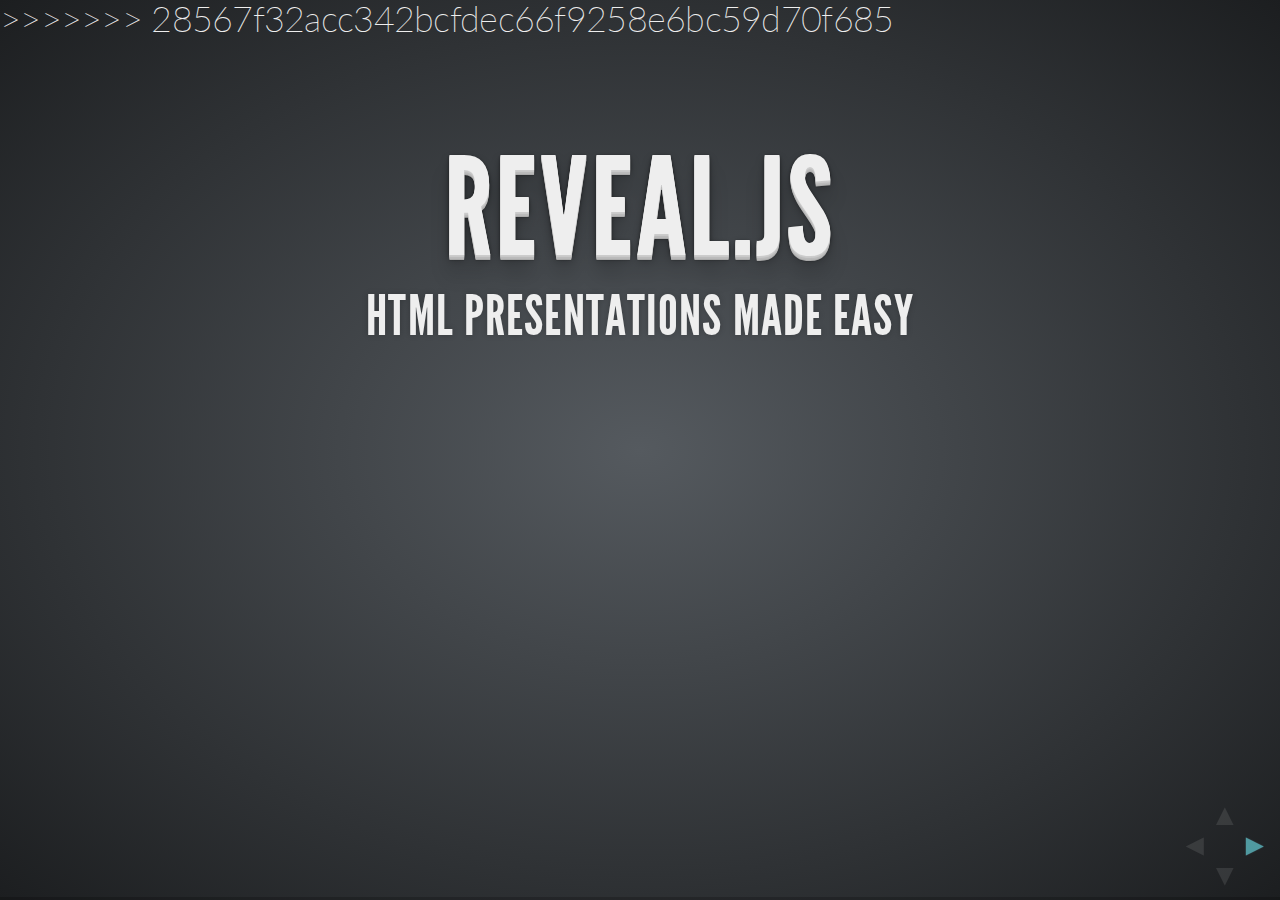
==== commit bc486b8a: "merge" ====
--- a/index.html
+++ b/index.html
@@ -1,330 +1,338 @@
-<!doctype html>  
-<html lang="en">
-	
-	<head>
-		<meta charset="utf-8">
-		
-		<title>reveal.js - The HTML Presentation Framework</title>
-
-		<meta name="description" content="A framework for easily creating beautiful presentations using HTML">
-		<meta name="author" content="Hakim El Hattab">
-
-		<meta name="apple-mobile-web-app-capable" content="yes" />
-		<meta name="apple-mobile-web-app-status-bar-style" content="black-translucent" />
-		
-		<link href='http://fonts.googleapis.com/css?family=Lato:400,700,400italic,700italic' rel='stylesheet' type='text/css'>
-		
-		<link rel="stylesheet" href="css/main.css">
-		<link rel="stylesheet" href="css/theme/default.css" id="theme">
-
-		<!-- For syntax highlighting -->
-		<link rel="stylesheet" href="lib/css/zenburn.css">
-
-		<script>
-			// If the query includes 'print-pdf' we'll use the PDF print sheet
-			document.write( '<link rel="stylesheet" href="css/print/' + ( window.location.search.match( /print-pdf/gi ) ? 'pdf' : 'paper' ) + '.css" type="text/css" media="print">' );
-		</script>
-
-		<!--[if lt IE 9]>
-		<script src="lib/js/html5shiv.js"></script>
-		<![endif]-->
-	</head>
-	
-	<body>
-		
-		<div class="reveal">
-
-			<!-- Used to fade in a background when a specific slide state is reached -->
-			<div class="state-background"></div>
-			
-			<!-- Any section element inside of this container is displayed as a slide -->
-			<div class="slides">
-				<section>
-					<h1>Reveal.js</h1>
-					<h3>HTML Presentations Made Easy</h3>
-				</section>
-				
-				<section>
-					<h2>Heads Up</h2>
-					<p>
-						reveal.js is a framework for easily creating beautiful presentations using HTML. You'll need a browser with 
-						support for CSS 3D transforms to see it in its full glory.
-					</p>
-					<p>
-						<i><small>- <a href="http://hakim.se">Hakim El Hattab</a> / <a href="http://twitter.com/hakimel">@hakimel</a></small></i>
-					</p>
-
-					<aside class="notes">
-						Oh hey, these are some notes. They'll be hidden in your presentation, but you can see them if you run the speaker notes server.
-					</aside>
-				</section>
-				
-				<!-- Example of nested vertical slides -->
-				<section>
-					<section>
-						<h2>Vertical Slides</h2>
-						<p>
-							Slides can be nested inside of other slides,
-							try pressing <a href="#/2/1">down</a>.
-						</p>
-						<a href="#/2/1" class="image">
-							<img width="178" height="238" src="https://s3.amazonaws.com/hakim-static/reveal-js/arrow.png" alt="Down arrow">
-						</a>
-					</section>
-					<section>
-						<h2>Basement Level 1</h2>
-						<p>Press down or up to navigate.</p>
-					</section>
-					<section>
-						<h2>Basement Level 2</h2>
-						<p>Cornify</p>
-						<a class="test" href="http://cornify.com">
-							<img width="280" height="326" src="https://s3.amazonaws.com/hakim-static/reveal-js/cornify.gif" alt="Unicorn">
-						</a>
-					</section>
-					<section>
-						<h2>Basement Level 3</h2>
-						<p>That's it, time to go back up.</p>
-						<a href="#/2" class="image">
-							<img width="178" height="238" src="https://s3.amazonaws.com/hakim-static/reveal-js/arrow.png" alt="Up arrow" style="-webkit-transform: rotate(180deg);">
-						</a>
-					</section>
-				</section>
-
-				<section>
-					<h2>Holistic Overview</h2>
-					<p>
-						Press <strong>ESC</strong> to enter the slide overview!
-					</p>
-				</section>
-
-				<section>
-					<h2>Works in Mobile Safari</h2>
-					<p>
-						Try it out! You can swipe through the slides pinch your way to the overview.
-					</p>
-				</section>
-
-				<section>
-					<h2>Marvelous Unordered List</h2>
-					<ul>
-						<li>No order here</li>
-						<li>Or here</li>
-						<li>Or here</li>
-						<li>Or here</li>
-					</ul>
-				</section>
-				
-				<section>
-					<h2>Fantastic Ordered List</h2>
-					<ol>
-						<li>One is smaller than...</li>
-						<li>Two is smaller than...</li>
-						<li>Three!</li>
-					</ol>
-				</section>
-
-				<section data-markdown>
-					## Markdown support
-					
-					For those of you who like that sort of thing. Instructions and a bit more info available [here](https://github.com/hakimel/reveal.js#markdown).
-
-					<pre><code contenteditable style="margin-top: 20px;">&lt;section data-markdown&gt;
-  ## Markdown support
-
-  For those of you who like that sort of thing. 
-  Instructions and a bit more info available [here](https://github.com/hakimel/reveal.js#markdown).
-&lt;/section&gt;
-					</code></pre>
-				</section>
-
-				<section>
-					<h2>Transition Styles</h2>
-					<p>
-						You can select from different transitions, like: <br>
-						<a href="http://lab.hakim.se/reveal-js/?transition=cube">Cube</a> -
-						<a href="http://lab.hakim.se/reveal-js/?transition=page">Page</a> -
-						<a href="http://lab.hakim.se/reveal-js/?transition=concave">Concave</a> -
-						<a href="http://lab.hakim.se/reveal-js/?transition=linear">Linear</a>
-					</p>
-				</section>
-
-				<section>
-					<h2>Themes</h2>
-					<p>
-						Reveal.js comes with a few themes built in: <br>
-						<a href="http://lab.hakim.se/reveal-js/?theme=sky">Sky</a> -
-						<a href="http://lab.hakim.se/reveal-js/?theme=beige">Beige</a> -
-						<a href="http://lab.hakim.se/reveal-js/?theme=simple">Simple</a> -
-						<a href="http://lab.hakim.se/reveal-js/">Default</a>
-					</p>
-					<p>
-						<small>
-							* Theme demos are loaded after the presentation which leads to flicker. In production you should load your theme in the <code>&lt;head&gt;</code> using a <code>&lt;link&gt;</code>.
-						</small>
-					</p>
-				</section>
-
-				<section>
-					<section data-state="alert">
-						<h2>Global State</h2>
-						<p>
-							Set <code>data-state="something"</code> on a slide and <code>"something"</code>
-							will be added as a class to the document element when the slide is open. This lets you
-							apply broader style changes, like switching the background.
-						</p>
-						<a href="#/7/1" class="image">
-							<img width="178" height="238" src="https://s3.amazonaws.com/hakim-static/reveal-js/arrow.png" alt="Down arrow">
-						</a>
-					</section>
-					<section data-state="blackout">
-						<h2>"blackout"</h2>
-						<a href="#/7/2" class="image">
-							<img width="178" height="238" src="https://s3.amazonaws.com/hakim-static/reveal-js/arrow.png" alt="Down arrow">
-						</a>
-					</section>
-					<section data-state="soothe">
-						<h2>"soothe"</h2>
-						<a href="#/7/0" class="image">
-							<img width="178" height="238" src="https://s3.amazonaws.com/hakim-static/reveal-js/arrow.png" alt="Up arrow" style="-webkit-transform: rotate(180deg);">
-						</a>
-					</section>
-				</section>
-
-				<section data-state="customevent">
-					<h2>Custom Events</h2>
-					<p>
-						Additionally custom events can be triggered on a per slide basis by binding to the <code>data-state</code> name.
-					</p>
-					<pre><code contenteditable style="font-size: 18px; margin-top: 20px;">Reveal.addEventListener( 'customevent', function() {
-	console.log( '"customevent" has fired' );
-} );
-					</code></pre>
-				</section>
-
-				<section>
-					<h2>Clever Quotes</h2>
-					<p>
-						These guys come in two forms, inline: <q cite="http://searchservervirtualization.techtarget.com/definition/Our-Favorite-Technology-Quotations">
-						The nice thing about standards is that there are so many to choose from</q> and block:
-					</p>
-					<blockquote cite="http://searchservervirtualization.techtarget.com/definition/Our-Favorite-Technology-Quotations">
-						For years there has been a theory that millions of monkeys typing at random on millions of typewriters would 
-						reproduce the entire works of Shakespeare. The Internet has proven this theory to be untrue.
-					</blockquote>
-				</section>
-				
-				<section>
-					<h2>Pretty Code</h2>
-					<pre><code contenteditable>
-function linkify( selector ) {
-  if( supports3DTransforms ) {
-    
-    var nodes = document.querySelectorAll( selector );
-
-    for( var i = 0, len = nodes.length; i &lt; len; i++ ) {
-      var node = nodes[i];
-
-      if( !node.className ) ) {
-        node.className += ' roll';
-      }
-    };
-  }
-}
-					</code></pre>
-					<p>Courtesy of <a href="http://softwaremaniacs.org/soft/highlight/en/description/">highlight.js</a>.</p>
-				</section>
-				
-				<section>
-					<h2>Intergalactic Interconnections</h2>
-					<p>
-						You can link between slides internally,
-						<a href="#/2/3">like this</a>.
-					</p>
-				</section>
-
-				<section>
-					<h2>Fragmented Views</h2>
-					<p>Hit the next arrow...</p>
-					<p class="fragment">... to step through ...</p>
-					<ol>
-						<li class="fragment"><code>any type</code></li>
-						<li class="fragment"><em>of view</em></li>
-						<li class="fragment"><strong>fragments</strong></li>
-					</ol>
-				</section>
-				
-				<section>
-					<h2>Spectacular image!</h2>
-					<a class="image" href="http://hakim.se/experiments/html5/breakdom/" target="_blank">
-						<img width="320" height="412" src="https://s3.amazonaws.com/hakim-static/reveal-js/breakdom.png" alt="BreakDOM game screenshot">
-					</a>
-				</section>
-				
-				<section>
-					<h2>Export to PDF</h2>
-					<p>Presentations can be <a href="https://github.com/hakimel/reveal.js#pdf-export">exported to PDF</a>, below is an example that's been uploaded to SlideShare.</p>
-					<iframe id="slideshare" src="http://www.slideshare.net/slideshow/embed_code/13872948" width="455" height="356" style="margin:0;overflow:hidden;border:1px solid #CCC;border-width:1px 1px 0;margin-bottom:5px" allowfullscreen> </iframe>
-					<script>
-						document.getElementById('slideshare').attributeName = 'allowfullscreen';
-					</script>
-				</section>
-				
-				<section>
-					<h2>Stellar Links</h2>
-					<ul>
-						<li><a href="https://github.com/hakimel/reveal.js">Source code on github</a></li>
-						<li><a href="http://hakim.se/projects/reveal-js">Read more on my site</a></li>
-						<li><a href="http://twitter.com/hakimel">Follow me on Twitter</a></li>
-					</ul>
-				</section>
-				
-				<section>
-					<h1>THE END</h1>
-					<h3>BY Hakim El Hattab / hakim.se</h3>
-				</section>
-			</div>
-
-			<!-- The navigational controls UI -->
-			<aside class="controls">
-				<a class="left" href="#">&#x25C4;</a>
-				<a class="right" href="#">&#x25BA;</a>
-				<a class="up" href="#">&#x25B2;</a>
-				<a class="down" href="#">&#x25BC;</a>
-			</aside>
-
-			<!-- Presentation progress bar -->
-			<div class="progress"><span></span></div>
-			
-		</div>
-
-		<script src="lib/js/head.min.js"></script>
-		<script src="js/reveal.min.js"></script>
-
-		<script>
-			
-			// Full list of configuration options available here:
-			// https://github.com/hakimel/reveal.js#configuration
-			Reveal.initialize({
-				controls: true,
-				progress: true,
-				history: true,
-				
-				theme: Reveal.getQueryHash().theme || 'default', // available themes are in /css/theme
-				transition: Reveal.getQueryHash().transition || 'default', // default/cube/page/concave/linear(2d)
-
-				// Optional libraries used to extend on reveal.js
-				dependencies: [
-					{ src: 'lib/js/highlight.js', async: true, callback: function() { window.hljs.initHighlightingOnLoad(); } },
-					{ src: 'lib/js/classList.js', condition: function() { return !document.body.classList; } },
-					{ src: 'lib/js/showdown.js', condition: function() { return !!document.querySelector( '[data-markdown]' ); } },
-					{ src: 'lib/js/data-markdown.js', condition: function() { return !!document.querySelector( '[data-markdown]' ); } },
-					{ src: '/socket.io/socket.io.js', async: true, condition: function() { return window.location.host === 'localhost:1947'; } },
-					{ src: 'plugin/speakernotes/client.js', async: true, condition: function() { return window.location.host === 'localhost:1947'; } },
-				]
-			});
-			
-		</script>
-
-	</body>
-</html>
+<!doctype html>  
+<html lang="en">
+	
+	<head>
+		<meta charset="utf-8">
+		
+		<title>reveal.js - The HTML Presentation Framework</title>
+
+		<meta name="description" content="A framework for easily creating beautiful presentations using HTML">
+		<meta name="author" content="Hakim El Hattab">
+
+		<meta name="apple-mobile-web-app-capable" content="yes" />
+		<meta name="apple-mobile-web-app-status-bar-style" content="black-translucent" />
+		
+		<link href='http://fonts.googleapis.com/css?family=Lato:400,700,400italic,700italic' rel='stylesheet' type='text/css'>
+		
+		<link rel="stylesheet" href="css/main.css">
+		<link rel="stylesheet" href="css/theme/default.css" id="theme">
+
+		<!-- For syntax highlighting -->
+		<link rel="stylesheet" href="lib/css/zenburn.css">
+
+		<script>
+			// If the query includes 'print-pdf' we'll use the PDF print sheet
+			document.write( '<link rel="stylesheet" href="css/print/' + ( window.location.search.match( /print-pdf/gi ) ? 'pdf' : 'paper' ) + '.css" type="text/css" media="print">' );
+		</script>
+
+		<!--[if lt IE 9]>
+		<script src="lib/js/html5shiv.js"></script>
+		<![endif]-->
+	</head>
+	
+	<body>
+		
+		<div class="reveal">
+
+			<!-- Used to fade in a background when a specific slide state is reached -->
+			<div class="state-background"></div>
+			
+			<!-- Any section element inside of this container is displayed as a slide -->
+			<div class="slides">
+				<section>
+					<h1>Reveal.js</h1>
+					<h3>HTML Presentations Made Easy</h3>
+				</section>
+				
+				<section>
+					<h2>Heads Up</h2>
+					<p>
+						reveal.js is a framework for easily creating beautiful presentations using HTML. You'll need a browser with 
+						support for CSS 3D transforms to see it in its full glory.
+					</p>
+					<p>
+						<i><small>- <a href="http://hakim.se">Hakim El Hattab</a> / <a href="http://twitter.com/hakimel">@hakimel</a></small></i>
+					</p>
+
+					<aside class="notes">
+						Oh hey, these are some notes. They'll be hidden in your presentation, but you can see them if you run the speaker notes server.
+					</aside>
+				</section>
+				
+				<!-- Example of nested vertical slides -->
+				<section>
+					<section>
+						<h2>Vertical Slides</h2>
+						<p>
+							Slides can be nested inside of other slides,
+							try pressing <a href="#/2/1">down</a>.
+						</p>
+						<a href="#/2/1" class="image">
+							<img width="178" height="238" src="https://s3.amazonaws.com/hakim-static/reveal-js/arrow.png" alt="Down arrow">
+						</a>
+					</section>
+					<section>
+						<h2>Basement Level 1</h2>
+						<p>Press down or up to navigate.</p>
+					</section>
+					<section>
+						<h2>Basement Level 2</h2>
+						<p>Cornify</p>
+						<a class="test" href="http://cornify.com">
+							<img width="280" height="326" src="https://s3.amazonaws.com/hakim-static/reveal-js/cornify.gif" alt="Unicorn">
+						</a>
+					</section>
+					<section>
+						<h2>Basement Level 3</h2>
+						<p>That's it, time to go back up.</p>
+						<a href="#/2" class="image">
+							<img width="178" height="238" src="https://s3.amazonaws.com/hakim-static/reveal-js/arrow.png" alt="Up arrow" style="-webkit-transform: rotate(180deg);">
+						</a>
+					</section>
+				</section>
+
+				<section>
+					<h2>Holistic Overview</h2>
+					<p>
+						Press <strong>ESC</strong> to enter the slide overview!
+					</p>
+				</section>
+
+				<section>
+					<h2>rvl.io</h2>
+					<p>
+						If you don't like writing slides in HTML you can use the online editor <a href="http://www.rvl.io" target="_blank">rvl.io</a>.
+					</p>
+				</section>
+
+				<section>
+					<h2>Works in Mobile Safari</h2>
+					<p>
+						Try it out! You can swipe through the slides pinch your way to the overview.
+					</p>
+				</section>
+
+				<section>
+					<h2>Marvelous Unordered List</h2>
+					<ul>
+						<li>No order here</li>
+						<li>Or here</li>
+						<li>Or here</li>
+						<li>Or here</li>
+					</ul>
+				</section>
+				
+				<section>
+					<h2>Fantastic Ordered List</h2>
+					<ol>
+						<li>One is smaller than...</li>
+						<li>Two is smaller than...</li>
+						<li>Three!</li>
+					</ol>
+				</section>
+
+				<section data-markdown>
+					## Markdown support
+					
+					For those of you who like that sort of thing. Instructions and a bit more info available [here](https://github.com/hakimel/reveal.js#markdown).
+
+					<pre><code contenteditable style="margin-top: 20px;">&lt;section data-markdown&gt;
+  ## Markdown support
+
+  For those of you who like that sort of thing. 
+  Instructions and a bit more info available [here](https://github.com/hakimel/reveal.js#markdown).
+&lt;/section&gt;
+					</code></pre>
+				</section>
+
+				<section>
+					<h2>Transition Styles</h2>
+					<p>
+						You can select from different transitions, like: <br>
+						<a href="http://lab.hakim.se/reveal-js/?transition=cube">Cube</a> -
+						<a href="http://lab.hakim.se/reveal-js/?transition=page">Page</a> -
+						<a href="http://lab.hakim.se/reveal-js/?transition=concave">Concave</a> -
+						<a href="http://lab.hakim.se/reveal-js/?transition=linear">Linear</a>
+					</p>
+				</section>
+
+				<section>
+					<h2>Themes</h2>
+					<p>
+						Reveal.js comes with a few themes built in: <br>
+						<a href="http://lab.hakim.se/reveal-js/?theme=sky">Sky</a> -
+						<a href="http://lab.hakim.se/reveal-js/?theme=beige">Beige</a> -
+						<a href="http://lab.hakim.se/reveal-js/?theme=simple">Simple</a> -
+						<a href="http://lab.hakim.se/reveal-js/">Default</a>
+					</p>
+					<p>
+						<small>
+							* Theme demos are loaded after the presentation which leads to flicker. In production you should load your theme in the <code>&lt;head&gt;</code> using a <code>&lt;link&gt;</code>.
+						</small>
+					</p>
+				</section>
+
+				<section>
+					<section data-state="alert">
+						<h2>Global State</h2>
+						<p>
+							Set <code>data-state="something"</code> on a slide and <code>"something"</code>
+							will be added as a class to the document element when the slide is open. This lets you
+							apply broader style changes, like switching the background.
+						</p>
+						<a href="#/7/1" class="image">
+							<img width="178" height="238" src="https://s3.amazonaws.com/hakim-static/reveal-js/arrow.png" alt="Down arrow">
+						</a>
+					</section>
+					<section data-state="blackout">
+						<h2>"blackout"</h2>
+						<a href="#/7/2" class="image">
+							<img width="178" height="238" src="https://s3.amazonaws.com/hakim-static/reveal-js/arrow.png" alt="Down arrow">
+						</a>
+					</section>
+					<section data-state="soothe">
+						<h2>"soothe"</h2>
+						<a href="#/7/0" class="image">
+							<img width="178" height="238" src="https://s3.amazonaws.com/hakim-static/reveal-js/arrow.png" alt="Up arrow" style="-webkit-transform: rotate(180deg);">
+						</a>
+					</section>
+				</section>
+
+				<section data-state="customevent">
+					<h2>Custom Events</h2>
+					<p>
+						Additionally custom events can be triggered on a per slide basis by binding to the <code>data-state</code> name.
+					</p>
+					<pre><code contenteditable style="font-size: 18px; margin-top: 20px;">Reveal.addEventListener( 'customevent', function() {
+	console.log( '"customevent" has fired' );
+} );
+					</code></pre>
+				</section>
+
+				<section>
+					<h2>Clever Quotes</h2>
+					<p>
+						These guys come in two forms, inline: <q cite="http://searchservervirtualization.techtarget.com/definition/Our-Favorite-Technology-Quotations">
+						The nice thing about standards is that there are so many to choose from</q> and block:
+					</p>
+					<blockquote cite="http://searchservervirtualization.techtarget.com/definition/Our-Favorite-Technology-Quotations">
+						For years there has been a theory that millions of monkeys typing at random on millions of typewriters would 
+						reproduce the entire works of Shakespeare. The Internet has proven this theory to be untrue.
+					</blockquote>
+				</section>
+				
+				<section>
+					<h2>Pretty Code</h2>
+					<pre><code contenteditable>
+function linkify( selector ) {
+  if( supports3DTransforms ) {
+    
+    var nodes = document.querySelectorAll( selector );
+
+    for( var i = 0, len = nodes.length; i &lt; len; i++ ) {
+      var node = nodes[i];
+
+      if( !node.className ) ) {
+        node.className += ' roll';
+      }
+    };
+  }
+}
+					</code></pre>
+					<p>Courtesy of <a href="http://softwaremaniacs.org/soft/highlight/en/description/">highlight.js</a>.</p>
+				</section>
+				
+				<section>
+					<h2>Intergalactic Interconnections</h2>
+					<p>
+						You can link between slides internally,
+						<a href="#/2/3">like this</a>.
+					</p>
+				</section>
+
+				<section>
+					<h2>Fragmented Views</h2>
+					<p>Hit the next arrow...</p>
+					<p class="fragment">... to step through ...</p>
+					<ol>
+						<li class="fragment"><code>any type</code></li>
+						<li class="fragment"><em>of view</em></li>
+						<li class="fragment"><strong>fragments</strong></li>
+					</ol>
+				</section>
+				
+				<section>
+					<h2>Spectacular image!</h2>
+					<a class="image" href="http://hakim.se/experiments/html5/breakdom/" target="_blank">
+						<img width="320" height="412" src="https://s3.amazonaws.com/hakim-static/reveal-js/breakdom.png" alt="BreakDOM game screenshot">
+					</a>
+				</section>
+				
+				<section>
+					<h2>Export to PDF</h2>
+					<p>Presentations can be <a href="https://github.com/hakimel/reveal.js#pdf-export">exported to PDF</a>, below is an example that's been uploaded to SlideShare.</p>
+					<iframe id="slideshare" src="http://www.slideshare.net/slideshow/embed_code/13872948" width="455" height="356" style="margin:0;overflow:hidden;border:1px solid #CCC;border-width:1px 1px 0;margin-bottom:5px" allowfullscreen> </iframe>
+					<script>
+						document.getElementById('slideshare').attributeName = 'allowfullscreen';
+					</script>
+				</section>
+				
+				<section>
+					<h2>Stellar Links</h2>
+					<ul>
+						<li><a href="https://github.com/hakimel/reveal.js">Source code on github</a></li>
+						<li><a href="http://hakim.se/projects/reveal-js">Read more on my site</a></li>
+						<li><a href="http://twitter.com/hakimel">Follow me on Twitter</a></li>
+					</ul>
+				</section>
+				
+				<section>
+					<h1>THE END</h1>
+					<h3>BY Hakim El Hattab / hakim.se</h3>
+				</section>
+			</div>
+
+			<!-- The navigational controls UI -->
+			<aside class="controls">
+				<a class="left" href="#">&#x25C4;</a>
+				<a class="right" href="#">&#x25BA;</a>
+				<a class="up" href="#">&#x25B2;</a>
+				<a class="down" href="#">&#x25BC;</a>
+			</aside>
+
+			<!-- Presentation progress bar -->
+			<div class="progress"><span></span></div>
+			
+		</div>
+
+		<script src="lib/js/head.min.js"></script>
+		<script src="js/reveal.min.js"></script>
+
+		<script>
+			
+			// Full list of configuration options available here:
+			// https://github.com/hakimel/reveal.js#configuration
+			Reveal.initialize({
+				controls: true,
+				progress: true,
+				history: true,
+				
+				theme: Reveal.getQueryHash().theme || 'default', // available themes are in /css/theme
+				transition: Reveal.getQueryHash().transition || 'default', // default/cube/page/concave/linear(2d)
+
+				// Optional libraries used to extend on reveal.js
+				dependencies: [
+					{ src: 'lib/js/highlight.js', async: true, callback: function() { window.hljs.initHighlightingOnLoad(); } },
+					{ src: 'lib/js/classList.js', condition: function() { return !document.body.classList; } },
+					{ src: 'lib/js/showdown.js', condition: function() { return !!document.querySelector( '[data-markdown]' ); } },
+					{ src: 'lib/js/data-markdown.js', condition: function() { return !!document.querySelector( '[data-markdown]' ); } },
+					{ src: '/socket.io/socket.io.js', async: true, condition: function() { return window.location.host === 'localhost:1947'; } },
+					{ src: 'plugin/speakernotes/client.js', async: true, condition: function() { return window.location.host === 'localhost:1947'; } },
+				]
+			});
+			
+		</script>
+
+	</body>
+</html>
+>>>>>>> 28567f32acc342bcfdec66f9258e6bc59d70f685
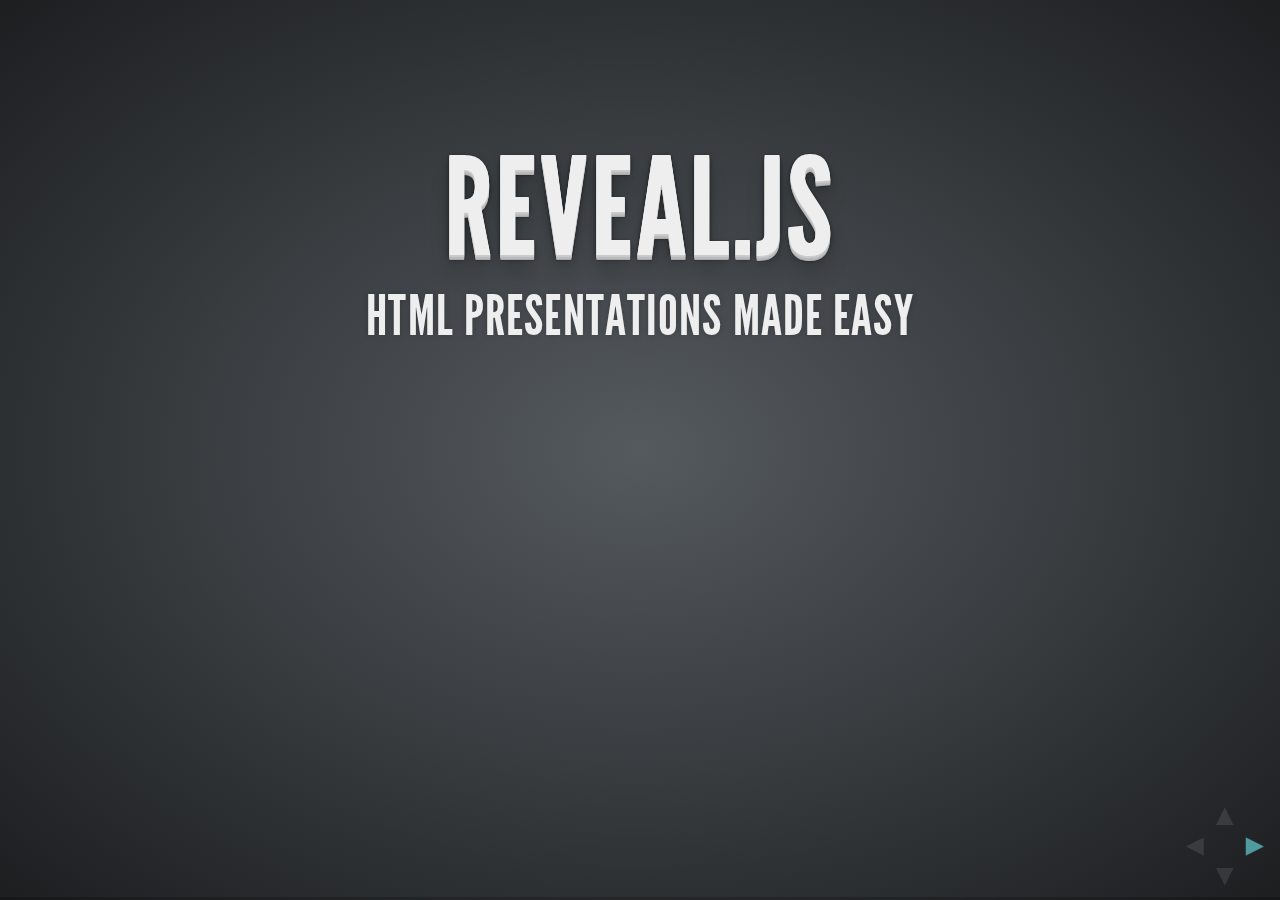
==== commit dff5b9b5: "adds mapc weave integration presentation" ====
--- a/index.html
+++ b/index.html
@@ -335,4 +335,3 @@
 
 	</body>
 </html>
->>>>>>> 28567f32acc342bcfdec66f9258e6bc59d70f685
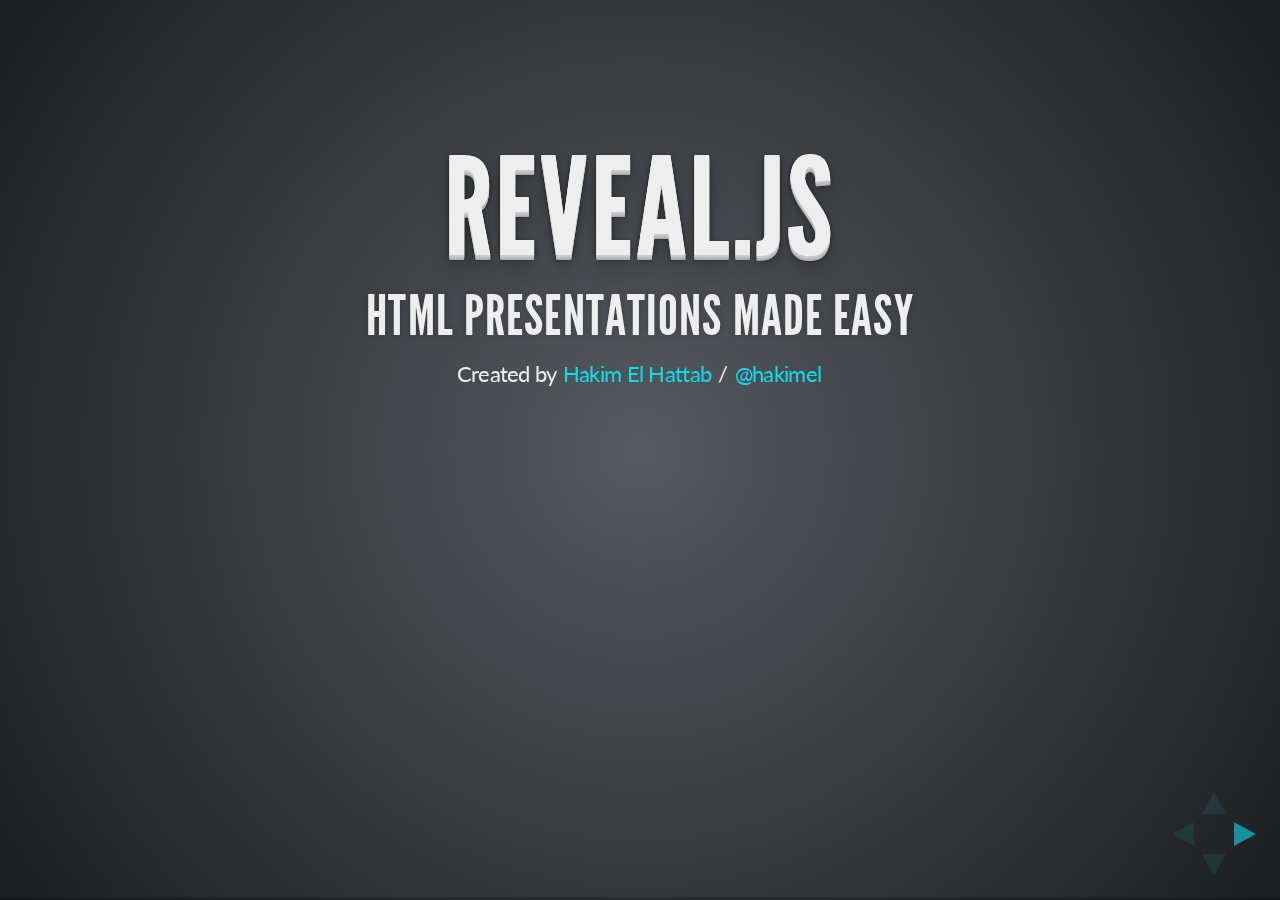
==== commit 1134981f: "merge" ====
--- a/index.html
+++ b/index.html
@@ -1,9 +1,9 @@
-<!doctype html>  
+<!doctype html>
 <html lang="en">
-	
+
 	<head>
 		<meta charset="utf-8">
-		
+
 		<title>reveal.js - The HTML Presentation Framework</title>
 
 		<meta name="description" content="A framework for easily creating beautiful presentations using HTML">
@@ -11,17 +11,15 @@
 
 		<meta name="apple-mobile-web-app-capable" content="yes" />
 		<meta name="apple-mobile-web-app-status-bar-style" content="black-translucent" />
-		
-		<link href='http://fonts.googleapis.com/css?family=Lato:400,700,400italic,700italic' rel='stylesheet' type='text/css'>
-		
-		<link rel="stylesheet" href="css/main.css">
+
+		<link rel="stylesheet" href="css/reveal.css">
 		<link rel="stylesheet" href="css/theme/default.css" id="theme">
 
 		<!-- For syntax highlighting -->
 		<link rel="stylesheet" href="lib/css/zenburn.css">
 
+		<!-- If the query includes 'print-pdf', use the PDF print sheet -->
 		<script>
-			// If the query includes 'print-pdf' we'll use the PDF print sheet
 			document.write( '<link rel="stylesheet" href="css/print/' + ( window.location.search.match( /print-pdf/gi ) ? 'pdf' : 'paper' ) + '.css" type="text/css" media="print">' );
 		</script>
 
@@ -29,36 +27,34 @@
 		<script src="lib/js/html5shiv.js"></script>
 		<![endif]-->
 	</head>
-	
+
 	<body>
-		
+
 		<div class="reveal">
 
-			<!-- Used to fade in a background when a specific slide state is reached -->
-			<div class="state-background"></div>
-			
 			<!-- Any section element inside of this container is displayed as a slide -->
 			<div class="slides">
+
 				<section>
 					<h1>Reveal.js</h1>
 					<h3>HTML Presentations Made Easy</h3>
-				</section>
-				
+					<p>
+						<small>Created by <a href="http://hakim.se">Hakim El Hattab</a> / <a href="http://twitter.com/hakimel">@hakimel</a></small>
+					</p>
+				</section>
+
 				<section>
 					<h2>Heads Up</h2>
 					<p>
-						reveal.js is a framework for easily creating beautiful presentations using HTML. You'll need a browser with 
+						reveal.js is a framework for easily creating beautiful presentations using HTML. You'll need a browser with
 						support for CSS 3D transforms to see it in its full glory.
 					</p>
-					<p>
-						<i><small>- <a href="http://hakim.se">Hakim El Hattab</a> / <a href="http://twitter.com/hakimel">@hakimel</a></small></i>
-					</p>
 
 					<aside class="notes">
-						Oh hey, these are some notes. They'll be hidden in your presentation, but you can see them if you run the speaker notes server.
+						Oh hey, these are some notes. They'll be hidden in your presentation, but you can see them if you open the speaker notes window (hit 's' on your keyboard).
 					</aside>
 				</section>
-				
+
 				<!-- Example of nested vertical slides -->
 				<section>
 					<section>
@@ -92,9 +88,9 @@
 				</section>
 
 				<section>
-					<h2>Holistic Overview</h2>
-					<p>
-						Press <strong>ESC</strong> to enter the slide overview!
+					<h2>Point of View</h2>
+					<p>
+						Press <strong>ESC</strong> to enter the slide overview. Hold down alt and click on any element to zoom in on it using <a href="http://lab.hakim.se/zoom-js">zoom.js</a>. Alt + click anywhere to zoom back out.
 					</p>
 				</section>
 
@@ -108,7 +104,7 @@
 				<section>
 					<h2>Works in Mobile Safari</h2>
 					<p>
-						Try it out! You can swipe through the slides pinch your way to the overview.
+						Try it out! You can swipe through the slides and pinch your way to the overview.
 					</p>
 				</section>
 
@@ -121,7 +117,7 @@
 						<li>Or here</li>
 					</ul>
 				</section>
-				
+
 				<section>
 					<h2>Fantastic Ordered List</h2>
 					<ol>
@@ -132,38 +128,43 @@
 				</section>
 
 				<section data-markdown>
-					## Markdown support
-					
-					For those of you who like that sort of thing. Instructions and a bit more info available [here](https://github.com/hakimel/reveal.js#markdown).
-
-					<pre><code contenteditable style="margin-top: 20px;">&lt;section data-markdown&gt;
-  ## Markdown support
-
-  For those of you who like that sort of thing. 
-  Instructions and a bit more info available [here](https://github.com/hakimel/reveal.js#markdown).
-&lt;/section&gt;
-					</code></pre>
-				</section>
-
-				<section>
+					<script type="text/template">
+						## Markdown support
+
+						For those of you who like that sort of thing. Instructions and a bit more info available [here](https://github.com/hakimel/reveal.js#markdown).
+
+							<section data-markdown>
+							  ## Markdown support
+
+							  For those of you who like that sort of thing.
+							  Instructions and a bit more info available [here](https://github.com/hakimel/reveal.js#markdown).
+							</section>
+					</script>
+				</section>
+
+				<section id="transitions">
 					<h2>Transition Styles</h2>
 					<p>
 						You can select from different transitions, like: <br>
-						<a href="http://lab.hakim.se/reveal-js/?transition=cube">Cube</a> -
-						<a href="http://lab.hakim.se/reveal-js/?transition=page">Page</a> -
-						<a href="http://lab.hakim.se/reveal-js/?transition=concave">Concave</a> -
-						<a href="http://lab.hakim.se/reveal-js/?transition=linear">Linear</a>
-					</p>
-				</section>
-
-				<section>
+						<a href="?transition=cube#/transitions">Cube</a> -
+						<a href="?transition=page#/transitions">Page</a> -
+						<a href="?transition=concave#/transitions">Concave</a> -
+						<a href="?transition=zoom#/transitions">Zoom</a> -
+						<a href="?transition=linear#/transitions">Linear</a> -
+						<a href="?transition=none#/transitions">None</a> -
+						<a href="?#/transitions">Default</a>
+					</p>
+				</section>
+
+				<section id="themes">
 					<h2>Themes</h2>
 					<p>
 						Reveal.js comes with a few themes built in: <br>
-						<a href="http://lab.hakim.se/reveal-js/?theme=sky">Sky</a> -
-						<a href="http://lab.hakim.se/reveal-js/?theme=beige">Beige</a> -
-						<a href="http://lab.hakim.se/reveal-js/?theme=simple">Simple</a> -
-						<a href="http://lab.hakim.se/reveal-js/">Default</a>
+						<a href="?theme=sky#/themes">Sky</a> -
+						<a href="?theme=beige#/themes">Beige</a> -
+						<a href="?theme=simple#/themes">Simple</a> -
+						<a href="?theme=serif#/themes">Serif</a> -
+						<a href="?#/themes">Default</a>
 					</p>
 					<p>
 						<small>
@@ -216,17 +217,17 @@
 						The nice thing about standards is that there are so many to choose from</q> and block:
 					</p>
 					<blockquote cite="http://searchservervirtualization.techtarget.com/definition/Our-Favorite-Technology-Quotations">
-						For years there has been a theory that millions of monkeys typing at random on millions of typewriters would 
+						For years there has been a theory that millions of monkeys typing at random on millions of typewriters would
 						reproduce the entire works of Shakespeare. The Internet has proven this theory to be untrue.
 					</blockquote>
 				</section>
-				
+
 				<section>
 					<h2>Pretty Code</h2>
 					<pre><code contenteditable>
 function linkify( selector ) {
   if( supports3DTransforms ) {
-    
+
     var nodes = document.querySelectorAll( selector );
 
     for( var i = 0, len = nodes.length; i &lt; len; i++ ) {
@@ -241,7 +242,7 @@
 					</code></pre>
 					<p>Courtesy of <a href="http://softwaremaniacs.org/soft/highlight/en/description/">highlight.js</a>.</p>
 				</section>
-				
+
 				<section>
 					<h2>Intergalactic Interconnections</h2>
 					<p>
@@ -251,23 +252,40 @@
 				</section>
 
 				<section>
-					<h2>Fragmented Views</h2>
-					<p>Hit the next arrow...</p>
-					<p class="fragment">... to step through ...</p>
-					<ol>
-						<li class="fragment"><code>any type</code></li>
-						<li class="fragment"><em>of view</em></li>
-						<li class="fragment"><strong>fragments</strong></li>
-					</ol>
-				</section>
-				
+					<section>
+						<h2>Fragmented Views</h2>
+						<p>Hit the next arrow...</p>
+						<p class="fragment">... to step through ...</p>
+						<ol>
+							<li class="fragment"><code>any type</code></li>
+							<li class="fragment"><em>of view</em></li>
+							<li class="fragment"><strong>fragments</strong></li>
+						</ol>
+
+						<aside class="notes">
+							This slide has fragments which are also stepped through in the notes window.
+						</aside>
+					</section>
+					<section>
+						<h2>Fragment Styles</h2>
+						<p>There's a few styles of fragments, like:</p>
+						<p class="fragment grow">grow</p>
+						<p class="fragment shrink">shrink</p>
+						<p class="fragment roll-in">roll-in</p>
+						<p class="fragment fade-out">fade-out</p>
+						<p class="fragment highlight-red">highlight-red</p>
+						<p class="fragment highlight-green">highlight-green</p>
+						<p class="fragment highlight-blue">highlight-blue</p>
+					</section>
+				</section>
+
 				<section>
 					<h2>Spectacular image!</h2>
-					<a class="image" href="http://hakim.se/experiments/html5/breakdom/" target="_blank">
-						<img width="320" height="412" src="https://s3.amazonaws.com/hakim-static/reveal-js/breakdom.png" alt="BreakDOM game screenshot">
+					<a class="image" href="http://lab.hakim.se/meny/" target="_blank">
+						<img width="320" height="299" src="http://s3.amazonaws.com/hakim-static/portfolio/images/meny.png" alt="Meny">
 					</a>
 				</section>
-				
+
 				<section>
 					<h2>Export to PDF</h2>
 					<p>Presentations can be <a href="https://github.com/hakimel/reveal.js#pdf-export">exported to PDF</a>, below is an example that's been uploaded to SlideShare.</p>
@@ -276,61 +294,77 @@
 						document.getElementById('slideshare').attributeName = 'allowfullscreen';
 					</script>
 				</section>
-				
+
+				<section>
+					<h2>Take a Moment</h2>
+					<p>
+						Press b or period on your keyboard to enter the 'paused' mode. This mode is helpful when you want to take disctracting slides off the screen
+						during a presentation.
+					</p>
+				</section>
+
 				<section>
 					<h2>Stellar Links</h2>
 					<ul>
-						<li><a href="https://github.com/hakimel/reveal.js">Source code on github</a></li>
-						<li><a href="http://hakim.se/projects/reveal-js">Read more on my site</a></li>
+						<li><a href="https://github.com/hakimel/reveal.js">Source code on GitHub</a></li>
+						<li><a href="http://hakim.se/projects/reveal-js">Leave feedback on my site</a></li>
 						<li><a href="http://twitter.com/hakimel">Follow me on Twitter</a></li>
 					</ul>
 				</section>
-				
+
+				<section>
+					<h2>It's free</h2>
+					<p>
+						reveal.js and <a href="http://www.rvl.io">rvl.io</a> are entirely free but if you'd like to support the projects you can donate below.
+						Donations will go towards hosting and domain costs.
+					</p>
+					<form action="https://www.paypal.com/cgi-bin/webscr" method="post">
+						<input type="hidden" name="cmd" value="_donations">
+						<input type="hidden" name="business" value="hakim.elhattab@gmail.com">
+						<input type="hidden" name="lc" value="US">
+						<input type="hidden" name="item_name" value="reveal.js / rvl.io">
+						<input type="hidden" name="no_note" value="0">
+						<input type="hidden" name="currency_code" value="USD">
+						<input type="hidden" name="bn" value="PP-DonationsBF:btn_donate_LG.gif:NonHostedGuest">
+						<input type="image" src="https://www.paypalobjects.com/en_US/i/btn/btn_donate_LG.gif" border="0" name="submit" alt="PayPal - The safer, easier way to pay online!">
+					</form>
+				</section>
+
 				<section>
 					<h1>THE END</h1>
 					<h3>BY Hakim El Hattab / hakim.se</h3>
 				</section>
+
 			</div>
 
-			<!-- The navigational controls UI -->
-			<aside class="controls">
-				<a class="left" href="#">&#x25C4;</a>
-				<a class="right" href="#">&#x25BA;</a>
-				<a class="up" href="#">&#x25B2;</a>
-				<a class="down" href="#">&#x25BC;</a>
-			</aside>
-
-			<!-- Presentation progress bar -->
-			<div class="progress"><span></span></div>
-			
 		</div>
 
 		<script src="lib/js/head.min.js"></script>
 		<script src="js/reveal.min.js"></script>
 
 		<script>
-			
+
 			// Full list of configuration options available here:
 			// https://github.com/hakimel/reveal.js#configuration
 			Reveal.initialize({
 				controls: true,
 				progress: true,
 				history: true,
-				
-				theme: Reveal.getQueryHash().theme || 'default', // available themes are in /css/theme
-				transition: Reveal.getQueryHash().transition || 'default', // default/cube/page/concave/linear(2d)
+
+				theme: Reveal.getQueryHash().theme, // available themes are in /css/theme
+				transition: Reveal.getQueryHash().transition || 'default', // default/cube/page/concave/zoom/linear/none
 
 				// Optional libraries used to extend on reveal.js
 				dependencies: [
-					{ src: 'lib/js/highlight.js', async: true, callback: function() { window.hljs.initHighlightingOnLoad(); } },
 					{ src: 'lib/js/classList.js', condition: function() { return !document.body.classList; } },
-					{ src: 'lib/js/showdown.js', condition: function() { return !!document.querySelector( '[data-markdown]' ); } },
-					{ src: 'lib/js/data-markdown.js', condition: function() { return !!document.querySelector( '[data-markdown]' ); } },
-					{ src: '/socket.io/socket.io.js', async: true, condition: function() { return window.location.host === 'localhost:1947'; } },
-					{ src: 'plugin/speakernotes/client.js', async: true, condition: function() { return window.location.host === 'localhost:1947'; } },
+					{ src: 'plugin/markdown/showdown.js', condition: function() { return !!document.querySelector( '[data-markdown]' ); } },
+					{ src: 'plugin/markdown/markdown.js', condition: function() { return !!document.querySelector( '[data-markdown]' ); } },
+					{ src: 'plugin/highlight/highlight.js', async: true, callback: function() { hljs.initHighlightingOnLoad(); } },
+					{ src: 'plugin/zoom-js/zoom.js', async: true, condition: function() { return !!document.body.classList; } },
+					{ src: 'plugin/notes/notes.js', async: true, condition: function() { return !!document.body.classList; } }
 				]
 			});
-			
+
 		</script>
 
 	</body>
--- a/css/reveal.css
+++ b/css/reveal.css
@@ -0,0 +1,1184 @@
+@charset "UTF-8";
+
+/*!
+ * reveal.js
+ * http://lab.hakim.se/reveal-js
+ * MIT licensed
+ *
+ * Copyright (C) 2011-2012 Hakim El Hattab, http://hakim.se
+ */
+
+
+/*********************************************
+ * RESET STYLES
+ *********************************************/
+
+html, body, .reveal div, .reveal span, .reveal applet, .reveal object, .reveal iframe,
+.reveal h1, .reveal h2, .reveal h3, .reveal h4, .reveal h5, .reveal h6, .reveal p, .reveal blockquote, .reveal pre,
+.reveal a, .reveal abbr, .reveal acronym, .reveal address, .reveal big, .reveal cite, .reveal code,
+.reveal del, .reveal dfn, .reveal em, .reveal img, .reveal ins, .reveal kbd, .reveal q, .reveal s, .reveal samp,
+.reveal small, .reveal strike, .reveal strong, .reveal sub, .reveal sup, .reveal tt, .reveal var,
+.reveal b, .reveal u, .reveal i, .reveal center,
+.reveal dl, .reveal dt, .reveal dd, .reveal ol, .reveal ul, .reveal li,
+.reveal fieldset, .reveal form, .reveal label, .reveal legend,
+.reveal table, .reveal caption, .reveal tbody, .reveal tfoot, .reveal thead, .reveal tr, .reveal th, .reveal td,
+.reveal article, .reveal aside, .reveal canvas, .reveal details, .reveal embed,
+.reveal figure, .reveal figcaption, .reveal footer, .reveal header, .reveal hgroup,
+.reveal menu, .reveal nav, .reveal output, .reveal ruby, .reveal section, .reveal summary,
+.reveal time, .reveal mark, .reveal audio, video {
+	margin: 0;
+	padding: 0;
+	border: 0;
+	font-size: 100%;
+	font: inherit;
+	vertical-align: baseline;
+}
+
+.reveal article, .reveal aside, .reveal details, .reveal figcaption, .reveal figure,
+.reveal footer, .reveal header, .reveal hgroup, .reveal menu, .reveal nav, .reveal section {
+	display: block;
+}
+
+
+/*********************************************
+ * GLOBAL STYLES
+ *********************************************/
+
+html,
+body {
+	width: 100%;
+	height: 100%;
+	min-height: 600px;
+	overflow: hidden;
+}
+
+body {
+	position: relative;
+	line-height: 1;
+}
+
+::selection {
+	background:#FF5E99;
+	color:#fff;
+	text-shadow: none;
+}
+
+@media screen and (max-width: 900px) {
+	.reveal {
+		font-size: 30px;
+	}
+}
+
+/*********************************************
+ * HEADERS
+ *********************************************/
+
+.reveal h1 { font-size: 3.77em; }
+.reveal h2 { font-size: 2.11em;	}
+.reveal h3 { font-size: 1.55em;	}
+.reveal h4 { font-size: 1em;	}
+
+
+/*********************************************
+ * VIEW FRAGMENTS
+ *********************************************/
+
+.reveal .slides section .fragment {
+	opacity: 0;
+
+	-webkit-transition: all .2s ease;
+	   -moz-transition: all .2s ease;
+	    -ms-transition: all .2s ease;
+	     -o-transition: all .2s ease;
+	        transition: all .2s ease;
+}
+	.reveal .slides section .fragment.visible {
+		opacity: 1;
+	}
+
+.reveal .slides section .fragment.grow {
+	opacity: 1;
+}
+	.reveal .slides section .fragment.grow.visible {
+		-webkit-transform: scale( 1.3 );
+		   -moz-transform: scale( 1.3 );
+		    -ms-transform: scale( 1.3 );
+		     -o-transform: scale( 1.3 );
+		        transform: scale( 1.3 );
+	}
+
+.reveal .slides section .fragment.shrink {
+	opacity: 1;
+}
+	.reveal .slides section .fragment.shrink.visible {
+		-webkit-transform: scale( 0.7 );
+		   -moz-transform: scale( 0.7 );
+		    -ms-transform: scale( 0.7 );
+		     -o-transform: scale( 0.7 );
+		        transform: scale( 0.7 );
+	}
+
+.reveal .slides section .fragment.roll-in {
+	opacity: 0;
+
+	-webkit-transform: rotateX( 90deg );
+	   -moz-transform: rotateX( 90deg );
+	    -ms-transform: rotateX( 90deg );
+	     -o-transform: rotateX( 90deg );
+	        transform: rotateX( 90deg );
+}
+	.reveal .slides section .fragment.roll-in.visible {
+		opacity: 1;
+
+		-webkit-transform: rotateX( 0 );
+		   -moz-transform: rotateX( 0 );
+		    -ms-transform: rotateX( 0 );
+		     -o-transform: rotateX( 0 );
+		        transform: rotateX( 0 );
+	}
+
+.reveal .slides section .fragment.fade-out {
+	opacity: 1;
+}
+	.reveal .slides section .fragment.fade-out.visible {
+		opacity: 0;
+	}
+
+.reveal .slides section .fragment.highlight-red,
+.reveal .slides section .fragment.highlight-green,
+.reveal .slides section .fragment.highlight-blue {
+	opacity: 1;
+}
+	.reveal .slides section .fragment.highlight-red.visible {
+		color: #ff2c2d
+	}
+	.reveal .slides section .fragment.highlight-green.visible {
+		color: #17ff2e;
+	}
+	.reveal .slides section .fragment.highlight-blue.visible {
+		color: #1b91ff;
+	}
+
+
+/*********************************************
+ * DEFAULT ELEMENT STYLES
+ *********************************************/
+
+.reveal .slides section {
+	line-height: 1.2em;
+	font-weight: normal;
+}
+
+.reveal img {
+	/* preserve aspect ratio and scale image so it's bound within the section */
+	max-width: 100%;
+	max-height: 100%;
+}
+
+.reveal strong,
+.reveal b {
+	font-weight: bold;
+}
+
+.reveal em,
+.reveal i {
+	font-style: italic;
+}
+
+.reveal ol,
+.reveal ul {
+	display: inline-block;
+
+	text-align: left;
+	margin: 0 0 0 1em;
+}
+
+.reveal ol {
+	list-style-type: decimal;
+}
+
+.reveal ul {
+	list-style-type: disc;
+}
+
+.reveal ul ul {
+	list-style-type: square;
+}
+
+.reveal ul ul ul {
+	list-style-type: circle;
+}
+
+.reveal ul ul,
+.reveal ul ol,
+.reveal ol ol,
+.reveal ol ul {
+	display: block;
+	margin-left: 40px;
+}
+
+.reveal p {
+	margin-bottom: 10px;
+	line-height: 1.2em;
+}
+
+.reveal q,
+.reveal blockquote {
+	quotes: none;
+}
+
+.reveal blockquote {
+	display: block;
+	position: relative;
+	width: 70%;
+	margin: 5px auto;
+	padding: 5px;
+
+	font-style: italic;
+	background: rgba(255, 255, 255, 0.05);
+	box-shadow: 0px 0px 2px rgba(0,0,0,0.2);
+}
+	.reveal blockquote:before {
+		content: '\201C';
+	}
+	.reveal blockquote:after {
+		content: '\201D';
+	}
+
+.reveal q {
+	font-style: italic;
+}
+	.reveal q:before {
+		content: '\201C';
+	}
+	.reveal q:after {
+		content: '\201D';
+	}
+
+.reveal pre {
+	display: block;
+	position: relative;
+	width: 90%;
+	margin: 15px auto;
+
+	text-align: left;
+	font-size: 0.55em;
+	font-family: monospace;
+	line-height: 1.2em;
+
+	word-wrap: break-word;
+
+	box-shadow: 0px 0px 6px rgba(0,0,0,0.3);
+}
+.reveal pre code {
+	padding: 5px;
+}
+
+.reveal code {
+	font-family: monospace;
+	overflow: auto;
+	max-height: 400px;
+}
+
+.reveal table th,
+.reveal table td {
+	text-align: left;
+	padding-right: .3em;
+}
+
+.reveal table th {
+	text-shadow: rgb(255,255,255) 1px 1px 2px;
+}
+
+.reveal sup {
+	vertical-align: super;
+}
+.reveal sub {
+	vertical-align: sub;
+}
+
+.reveal small {
+	display: inline-block;
+	font-size: 0.6em;
+	line-height: 1.2em;
+	vertical-align: top;
+}
+
+.reveal small * {
+	vertical-align: top;
+}
+
+
+/*********************************************
+ * CONTROLS
+ *********************************************/
+
+.reveal .controls {
+	display: none;
+	position: fixed;
+	width: 110px;
+	height: 110px;
+	z-index: 30;
+	right: 10px;
+	bottom: 10px;
+}
+
+.reveal .controls div {
+	position: absolute;
+	opacity: 0.1;
+	width: 0; 
+	height: 0; 
+	border: 12px solid transparent;
+
+	-webkit-transition: opacity 0.2s ease;
+	   -moz-transition: opacity 0.2s ease;
+	    -ms-transition: opacity 0.2s ease;
+	     -o-transition: opacity 0.2s ease;
+	        transition: opacity 0.2s ease;
+}
+
+.reveal .controls div.enabled {
+	opacity: 0.6;
+	cursor: pointer;
+}
+
+.reveal .controls div.enabled:active {
+	margin-top: 1px;
+}
+
+.reveal .controls div.left {
+	top: 42px;
+
+	border-right-width: 22px;
+	border-right-color: #eee;
+}
+
+.reveal .controls div.right {
+	left: 74px;
+	top: 42px;
+
+	border-left-width: 22px;
+	border-left-color: #eee;
+}
+
+.reveal .controls div.up {
+	left: 42px;
+
+	border-bottom-width: 22px;
+	border-bottom-color: #eee;
+}
+
+.reveal .controls div.down {
+	left: 42px;
+	top: 74px;
+
+	border-top-width: 22px;
+	border-top-color: #eee;
+}
+
+
+/*********************************************
+ * PROGRESS BAR
+ *********************************************/
+
+.reveal .progress {
+	position: fixed;
+	display: none;
+	height: 3px;
+	width: 100%;
+	bottom: 0;
+	left: 0;
+	z-index: 10;
+}
+	.reveal .progress:after {
+		content: '';
+		display: 'block';
+		position: absolute;
+		height: 20px;
+		width: 100%;
+		top: -20px;
+	}
+	.reveal .progress span {
+		display: block;
+		height: 100%;
+		width: 0px;
+
+		-webkit-transition: width 800ms cubic-bezier(0.260, 0.860, 0.440, 0.985);
+		   -moz-transition: width 800ms cubic-bezier(0.260, 0.860, 0.440, 0.985);
+		    -ms-transition: width 800ms cubic-bezier(0.260, 0.860, 0.440, 0.985);
+		     -o-transition: width 800ms cubic-bezier(0.260, 0.860, 0.440, 0.985);
+		        transition: width 800ms cubic-bezier(0.260, 0.860, 0.440, 0.985);
+	}
+
+
+/*********************************************
+ * ROLLING LINKS
+ *********************************************/
+
+.reveal .roll {
+	display: inline-block;
+	line-height: 1.2;
+	overflow: hidden;
+
+	vertical-align: top;
+
+	-webkit-perspective: 400px;
+	   -moz-perspective: 400px;
+	    -ms-perspective: 400px;
+	        perspective: 400px;
+
+	-webkit-perspective-origin: 50% 50%;
+	   -moz-perspective-origin: 50% 50%;
+	    -ms-perspective-origin: 50% 50%;
+	        perspective-origin: 50% 50%;
+}
+	.reveal .roll:hover {
+		background: none;
+		text-shadow: none;
+	}
+.reveal .roll span {
+	display: block;
+	position: relative;
+	padding: 0 2px;
+
+	pointer-events: none;
+
+	-webkit-transition: all 400ms ease;
+	   -moz-transition: all 400ms ease;
+	    -ms-transition: all 400ms ease;
+	        transition: all 400ms ease;
+
+	-webkit-transform-origin: 50% 0%;
+	   -moz-transform-origin: 50% 0%;
+	    -ms-transform-origin: 50% 0%;
+	        transform-origin: 50% 0%;
+
+	-webkit-transform-style: preserve-3d;
+	   -moz-transform-style: preserve-3d;
+	    -ms-transform-style: preserve-3d;
+	        transform-style: preserve-3d;
+
+	-webkit-backface-visibility: hidden;
+	   -moz-backface-visibility: hidden;
+	        backface-visibility: hidden;
+}
+	.reveal .roll:hover span {
+	    background: rgba(0,0,0,0.5);
+
+	    -webkit-transform: translate3d( 0px, 0px, -45px ) rotateX( 90deg );
+	       -moz-transform: translate3d( 0px, 0px, -45px ) rotateX( 90deg );
+	        -ms-transform: translate3d( 0px, 0px, -45px ) rotateX( 90deg );
+	            transform: translate3d( 0px, 0px, -45px ) rotateX( 90deg );
+	}
+.reveal .roll span:after {
+	content: attr(data-title);
+
+	display: block;
+	position: absolute;
+	left: 0;
+	top: 0;
+	padding: 0 2px;
+
+	-webkit-transform-origin: 50% 0%;
+	   -moz-transform-origin: 50% 0%;
+	    -ms-transform-origin: 50% 0%;
+	        transform-origin: 50% 0%;
+
+	-webkit-transform: translate3d( 0px, 110%, 0px ) rotateX( -90deg );
+	   -moz-transform: translate3d( 0px, 110%, 0px ) rotateX( -90deg );
+	    -ms-transform: translate3d( 0px, 110%, 0px ) rotateX( -90deg );
+	        transform: translate3d( 0px, 110%, 0px ) rotateX( -90deg );
+}
+
+
+/*********************************************
+ * SLIDES
+ *********************************************/
+
+.reveal .slides {
+	position: absolute;
+	max-width: 900px;
+	width: 80%;
+	height: 60%;
+	left: 50%;
+	top: 50%;
+	margin-top: -320px;
+	padding: 20px 0px;
+	overflow: visible;
+	z-index: 1;
+
+	text-align: center;
+
+	-webkit-transition: -webkit-perspective .4s ease;
+	   -moz-transition: -moz-perspective .4s ease;
+	    -ms-transition: -ms-perspective .4s ease;
+	     -o-transition: -o-perspective .4s ease;
+	        transition: perspective .4s ease;
+
+	-webkit-perspective: 600px;
+	   -moz-perspective: 600px;
+	    -ms-perspective: 600px;
+	        perspective: 600px;
+
+	-webkit-perspective-origin: 0% 25%;
+	   -moz-perspective-origin: 0% 25%;
+	    -ms-perspective-origin: 0% 25%;
+	        perspective-origin: 0% 25%;
+}
+
+.reveal .slides>section,
+.reveal .slides>section>section {
+	display: none;
+	position: absolute;
+	width: 100%;
+	min-height: 600px;
+
+	z-index: 10;
+
+	-webkit-transform-style: preserve-3d;
+	   -moz-transform-style: preserve-3d;
+	    -ms-transform-style: preserve-3d;
+	        transform-style: preserve-3d;
+
+	-webkit-transition: all 800ms cubic-bezier(0.260, 0.860, 0.440, 0.985);
+	   -moz-transition: all 800ms cubic-bezier(0.260, 0.860, 0.440, 0.985);
+	    -ms-transition: all 800ms cubic-bezier(0.260, 0.860, 0.440, 0.985);
+	     -o-transition: all 800ms cubic-bezier(0.260, 0.860, 0.440, 0.985);
+	        transition: all 800ms cubic-bezier(0.260, 0.860, 0.440, 0.985);
+}
+
+.reveal .slides>section.present {
+	display: block;
+	z-index: 11;
+	opacity: 1;
+}
+
+.reveal .slides>section {
+	margin-left: -50%;
+}
+
+
+/*********************************************
+ * DEFAULT TRANSITION
+ *********************************************/
+
+.reveal .slides>section.past {
+	display: block;
+	opacity: 0;
+
+	-webkit-transform: translate3d(-100%, 0, 0) rotateY(-90deg) translate3d(-100%, 0, 0);
+	   -moz-transform: translate3d(-100%, 0, 0) rotateY(-90deg) translate3d(-100%, 0, 0);
+	    -ms-transform: translate3d(-100%, 0, 0) rotateY(-90deg) translate3d(-100%, 0, 0);
+	        transform: translate3d(-100%, 0, 0) rotateY(-90deg) translate3d(-100%, 0, 0);
+}
+.reveal .slides>section.future {
+	display: block;
+	opacity: 0;
+
+	-webkit-transform: translate3d(100%, 0, 0) rotateY(90deg) translate3d(100%, 0, 0);
+	   -moz-transform: translate3d(100%, 0, 0) rotateY(90deg) translate3d(100%, 0, 0);
+	    -ms-transform: translate3d(100%, 0, 0) rotateY(90deg) translate3d(100%, 0, 0);
+	        transform: translate3d(100%, 0, 0) rotateY(90deg) translate3d(100%, 0, 0);
+}
+
+.reveal .slides>section>section.past {
+	display: block;
+	opacity: 0;
+
+	-webkit-transform: translate3d(0, -50%, 0) rotateX(70deg) translate3d(0, -50%, 0);
+	   -moz-transform: translate3d(0, -50%, 0) rotateX(70deg) translate3d(0, -50%, 0);
+	    -ms-transform: translate3d(0, -50%, 0) rotateX(70deg) translate3d(0, -50%, 0);
+	        transform: translate3d(0, -50%, 0) rotateX(70deg) translate3d(0, -50%, 0);
+}
+.reveal .slides>section>section.future {
+	display: block;
+	opacity: 0;
+
+	-webkit-transform: translate3d(0, 50%, 0) rotateX(-70deg) translate3d(0, 50%, 0);
+	   -moz-transform: translate3d(0, 50%, 0) rotateX(-70deg) translate3d(0, 50%, 0);
+	    -ms-transform: translate3d(0, 50%, 0) rotateX(-70deg) translate3d(0, 50%, 0);
+	        transform: translate3d(0, 50%, 0) rotateX(-70deg) translate3d(0, 50%, 0);
+}
+
+
+/*********************************************
+ * CONCAVE TRANSITION
+ *********************************************/
+
+.reveal.concave  .slides>section.past {
+	-webkit-transform: translate3d(-100%, 0, 0) rotateY(90deg) translate3d(-100%, 0, 0);
+	   -moz-transform: translate3d(-100%, 0, 0) rotateY(90deg) translate3d(-100%, 0, 0);
+	    -ms-transform: translate3d(-100%, 0, 0) rotateY(90deg) translate3d(-100%, 0, 0);
+	        transform: translate3d(-100%, 0, 0) rotateY(90deg) translate3d(-100%, 0, 0);
+}
+.reveal.concave  .slides>section.future {
+	-webkit-transform: translate3d(100%, 0, 0) rotateY(-90deg) translate3d(100%, 0, 0);
+	   -moz-transform: translate3d(100%, 0, 0) rotateY(-90deg) translate3d(100%, 0, 0);
+	    -ms-transform: translate3d(100%, 0, 0) rotateY(-90deg) translate3d(100%, 0, 0);
+	        transform: translate3d(100%, 0, 0) rotateY(-90deg) translate3d(100%, 0, 0);
+}
+
+.reveal.concave  .slides>section>section.past {
+	-webkit-transform: translate3d(0, -80%, 0) rotateX(-70deg) translate3d(0, -80%, 0);
+	   -moz-transform: translate3d(0, -80%, 0) rotateX(-70deg) translate3d(0, -80%, 0);
+	    -ms-transform: translate3d(0, -80%, 0) rotateX(-70deg) translate3d(0, -80%, 0);
+	        transform: translate3d(0, -80%, 0) rotateX(-70deg) translate3d(0, -80%, 0);
+}
+.reveal.concave  .slides>section>section.future {
+	-webkit-transform: translate3d(0, 80%, 0) rotateX(70deg) translate3d(0, 80%, 0);
+	   -moz-transform: translate3d(0, 80%, 0) rotateX(70deg) translate3d(0, 80%, 0);
+	    -ms-transform: translate3d(0, 80%, 0) rotateX(70deg) translate3d(0, 80%, 0);
+	        transform: translate3d(0, 80%, 0) rotateX(70deg) translate3d(0, 80%, 0);
+}
+
+
+/*********************************************
+ * ZOOM TRANSITION
+ *********************************************/
+
+.reveal.zoom .slides>section,
+.reveal.zoom .slides>section>section {
+	-webkit-transition: all 600ms cubic-bezier(0.260, 0.860, 0.440, 0.985);
+	   -moz-transition: all 600ms cubic-bezier(0.260, 0.860, 0.440, 0.985);
+	    -ms-transition: all 600ms cubic-bezier(0.260, 0.860, 0.440, 0.985);
+	     -o-transition: all 600ms cubic-bezier(0.260, 0.860, 0.440, 0.985);
+	        transition: all 600ms cubic-bezier(0.260, 0.860, 0.440, 0.985);
+}
+
+.reveal.zoom .slides>section.past {
+	opacity: 0;
+	visibility: hidden;
+
+	-webkit-transform: scale(16);
+	   -moz-transform: scale(16);
+	    -ms-transform: scale(16);
+	     -o-transform: scale(16);
+	        transform: scale(16);
+}
+.reveal.zoom .slides>section.future {
+	opacity: 0;
+	visibility: hidden;
+
+	-webkit-transform: scale(0.2);
+	   -moz-transform: scale(0.2);
+	    -ms-transform: scale(0.2);
+	     -o-transform: scale(0.2);
+	        transform: scale(0.2);
+}
+
+.reveal.zoom .slides>section>section.past {
+	-webkit-transform: translate(0, -150%);
+	   -moz-transform: translate(0, -150%);
+	    -ms-transform: translate(0, -150%);
+	     -o-transform: translate(0, -150%);
+	        transform: translate(0, -150%);
+}
+.reveal.zoom .slides>section>section.future {
+	-webkit-transform: translate(0, 150%);
+	   -moz-transform: translate(0, 150%);
+	    -ms-transform: translate(0, 150%);
+	     -o-transform: translate(0, 150%);
+	        transform: translate(0, 150%);
+}
+
+
+/*********************************************
+ * LINEAR TRANSITION
+ *********************************************/
+
+.reveal.linear .slides>section.past {
+	-webkit-transform: translate(-150%, 0);
+	   -moz-transform: translate(-150%, 0);
+	    -ms-transform: translate(-150%, 0);
+	     -o-transform: translate(-150%, 0);
+	        transform: translate(-150%, 0);
+}
+.reveal.linear .slides>section.future {
+	-webkit-transform: translate(150%, 0);
+	   -moz-transform: translate(150%, 0);
+	    -ms-transform: translate(150%, 0);
+	     -o-transform: translate(150%, 0);
+	        transform: translate(150%, 0);
+}
+
+.reveal.linear .slides>section>section.past {
+	-webkit-transform: translate(0, -150%);
+	   -moz-transform: translate(0, -150%);
+	    -ms-transform: translate(0, -150%);
+	     -o-transform: translate(0, -150%);
+	        transform: translate(0, -150%);
+}
+.reveal.linear .slides>section>section.future {
+	-webkit-transform: translate(0, 150%);
+	   -moz-transform: translate(0, 150%);
+	    -ms-transform: translate(0, 150%);
+	     -o-transform: translate(0, 150%);
+	        transform: translate(0, 150%);
+}
+
+
+/*********************************************
+ * CUBE TRANSITION
+ *********************************************/
+
+.reveal.cube .slides {
+	-webkit-perspective-origin: 0% 25%;
+	   -moz-perspective-origin: 0% 25%;
+	    -ms-perspective-origin: 0% 25%;
+	        perspective-origin: 0% 25%;
+
+	-webkit-perspective: 1300px;
+	   -moz-perspective: 1300px;
+	    -ms-perspective: 1300px;
+	        perspective: 1300px;
+}
+
+.reveal.cube .slides section {
+	padding: 30px;
+
+	-webkit-backface-visibility: hidden;
+	   -moz-backface-visibility: hidden;
+	    -ms-backface-visibility: hidden;
+	        backface-visibility: hidden;
+
+	-webkit-box-sizing: border-box;
+	   -moz-box-sizing: border-box;
+	        box-sizing: border-box;
+}
+	.reveal.cube .slides section:not(.stack):before {
+		content: '';
+		position: absolute;
+		display: block;
+		width: 100%;
+		height: 100%;
+		left: 0;
+		top: 0;
+		background: rgba(0,0,0,0.1);
+		border-radius: 4px;
+
+		-webkit-transform: translateZ( -20px );
+		   -moz-transform: translateZ( -20px );
+		    -ms-transform: translateZ( -20px );
+		     -o-transform: translateZ( -20px );
+		        transform: translateZ( -20px );
+	}
+	.reveal.cube .slides section:not(.stack):after {
+		content: '';
+		position: absolute;
+		display: block;
+		width: 90%;
+		height: 30px;
+		left: 5%;
+		bottom: 0;
+		background: none;
+		z-index: 1;
+
+		border-radius: 4px;
+		box-shadow: 0px 95px 25px rgba(0,0,0,0.2);
+
+		-webkit-transform: translateZ(-90px) rotateX( 65deg );
+		   -moz-transform: translateZ(-90px) rotateX( 65deg );
+		    -ms-transform: translateZ(-90px) rotateX( 65deg );
+		     -o-transform: translateZ(-90px) rotateX( 65deg );
+		        transform: translateZ(-90px) rotateX( 65deg );
+	}
+
+.reveal.cube .slides>section.stack {
+	padding: 0;
+	background: none;
+}
+
+.reveal.cube .slides>section.past {
+	-webkit-transform-origin: 100% 0%;
+	   -moz-transform-origin: 100% 0%;
+	    -ms-transform-origin: 100% 0%;
+	        transform-origin: 100% 0%;
+
+	-webkit-transform: translate3d(-100%, 0, 0) rotateY(-90deg);
+	   -moz-transform: translate3d(-100%, 0, 0) rotateY(-90deg);
+	    -ms-transform: translate3d(-100%, 0, 0) rotateY(-90deg);
+	        transform: translate3d(-100%, 0, 0) rotateY(-90deg);
+}
+
+.reveal.cube .slides>section.future {
+	-webkit-transform-origin: 0% 0%;
+	   -moz-transform-origin: 0% 0%;
+	    -ms-transform-origin: 0% 0%;
+	        transform-origin: 0% 0%;
+
+	-webkit-transform: translate3d(100%, 0, 0) rotateY(90deg);
+	   -moz-transform: translate3d(100%, 0, 0) rotateY(90deg);
+	    -ms-transform: translate3d(100%, 0, 0) rotateY(90deg);
+	        transform: translate3d(100%, 0, 0) rotateY(90deg);
+}
+
+.reveal.cube .slides>section>section.past {
+	-webkit-transform-origin: 0% 100%;
+	   -moz-transform-origin: 0% 100%;
+	    -ms-transform-origin: 0% 100%;
+	        transform-origin: 0% 100%;
+
+	-webkit-transform: translate3d(0, -100%, 0) rotateX(90deg);
+	   -moz-transform: translate3d(0, -100%, 0) rotateX(90deg);
+	    -ms-transform: translate3d(0, -100%, 0) rotateX(90deg);
+	        transform: translate3d(0, -100%, 0) rotateX(90deg);
+}
+
+.reveal.cube .slides>section>section.future {
+	-webkit-transform-origin: 0% 0%;
+	   -moz-transform-origin: 0% 0%;
+	    -ms-transform-origin: 0% 0%;
+	        transform-origin: 0% 0%;
+
+	-webkit-transform: translate3d(0, 100%, 0) rotateX(-90deg);
+	   -moz-transform: translate3d(0, 100%, 0) rotateX(-90deg);
+	    -ms-transform: translate3d(0, 100%, 0) rotateX(-90deg);
+	        transform: translate3d(0, 100%, 0) rotateX(-90deg);
+}
+
+
+/*********************************************
+ * PAGE TRANSITION
+ *********************************************/
+
+.reveal.page .slides {
+	-webkit-perspective-origin: 0% 50%;
+ 	   -moz-perspective-origin: 0% 50%;
+ 	    -ms-perspective-origin: 0% 50%;
+ 	        perspective-origin: 0% 50%;
+
+	-webkit-perspective: 3000px;
+	   -moz-perspective: 3000px;
+	    -ms-perspective: 3000px;
+	        perspective: 3000px;
+}
+
+.reveal.page .slides section {
+	padding: 30px;
+
+	-webkit-box-sizing: border-box;
+	   -moz-box-sizing: border-box;
+	        box-sizing: border-box;
+}
+	.reveal.page .slides section.past {
+		z-index: 12;
+	}
+	.reveal.page .slides section:not(.stack):before {
+		content: '';
+		position: absolute;
+		display: block;
+		width: 100%;
+		height: 100%;
+		left: 0;
+		top: 0;
+		background: rgba(0,0,0,0.1);
+
+		-webkit-transform: translateZ( -20px );
+		   -moz-transform: translateZ( -20px );
+		    -ms-transform: translateZ( -20px );
+		     -o-transform: translateZ( -20px );
+		        transform: translateZ( -20px );
+	}
+	.reveal.page .slides section:not(.stack):after {
+		content: '';
+		position: absolute;
+		display: block;
+		width: 90%;
+		height: 30px;
+		left: 5%;
+		bottom: 0;
+		background: none;
+		z-index: 1;
+
+		border-radius: 4px;
+		box-shadow: 0px 95px 25px rgba(0,0,0,0.2);
+
+		-webkit-transform: translateZ(-90px) rotateX( 65deg );
+	}
+
+.reveal.page .slides>section.stack {
+	padding: 0;
+	background: none;
+}
+
+.reveal.page .slides>section.past {
+	-webkit-transform-origin: 0% 0%;
+	   -moz-transform-origin: 0% 0%;
+	    -ms-transform-origin: 0% 0%;
+	        transform-origin: 0% 0%;
+
+	-webkit-transform: translate3d(-40%, 0, 0) rotateY(-80deg);
+	   -moz-transform: translate3d(-40%, 0, 0) rotateY(-80deg);
+	    -ms-transform: translate3d(-40%, 0, 0) rotateY(-80deg);
+	        transform: translate3d(-40%, 0, 0) rotateY(-80deg);
+}
+
+.reveal.page .slides>section.future {
+	-webkit-transform-origin: 100% 0%;
+	   -moz-transform-origin: 100% 0%;
+	    -ms-transform-origin: 100% 0%;
+	        transform-origin: 100% 0%;
+
+	-webkit-transform: translate3d(0, 0, 0);
+	   -moz-transform: translate3d(0, 0, 0);
+	    -ms-transform: translate3d(0, 0, 0);
+	        transform: translate3d(0, 0, 0);
+}
+
+.reveal.page .slides>section>section.past {
+	-webkit-transform-origin: 0% 0%;
+	   -moz-transform-origin: 0% 0%;
+	    -ms-transform-origin: 0% 0%;
+	        transform-origin: 0% 0%;
+
+	-webkit-transform: translate3d(0, -40%, 0) rotateX(80deg);
+	   -moz-transform: translate3d(0, -40%, 0) rotateX(80deg);
+	    -ms-transform: translate3d(0, -40%, 0) rotateX(80deg);
+	        transform: translate3d(0, -40%, 0) rotateX(80deg);
+}
+
+.reveal.page .slides>section>section.future {
+	-webkit-transform-origin: 0% 100%;
+	   -moz-transform-origin: 0% 100%;
+	    -ms-transform-origin: 0% 100%;
+	        transform-origin: 0% 100%;
+
+	-webkit-transform: translate3d(0, 0, 0);
+	   -moz-transform: translate3d(0, 0, 0);
+	    -ms-transform: translate3d(0, 0, 0);
+	        transform: translate3d(0, 0, 0);
+}
+
+
+/*********************************************
+ * TILE-FLIP TRANSITION (CSS shader)
+ *********************************************/
+
+.reveal.tileflip .slides section.present {
+	-webkit-transform: none;
+	-webkit-transition-duration: 800ms;
+
+	-webkit-filter: custom( url(shaders/tile-flip.vs) mix(url(shaders/tile-flip.fs) multiply source-atop), 10 10 border-box detached, transform perspective(1000) scale(1) rotateX(0deg) rotateY(0deg) rotateZ(0deg),
+		amount 0, randomness 0, flipAxis 0 1 0, tileOutline 1
+	);
+}
+
+.reveal.tileflip .slides section.past {
+	-webkit-transform: none;
+	-webkit-transition-duration: 800ms;
+
+	-webkit-filter: custom( url(shaders/tile-flip.vs) mix(url(shaders/tile-flip.fs) multiply source-atop), 10 10 border-box detached, transform perspective(1000) scale(1) rotateX(0deg) rotateY(0deg) rotateZ(0deg),
+		amount 1, randomness 0, flipAxis 0 1 0, tileOutline 1
+	);
+}
+
+.reveal.tileflip .slides section.future {
+	-webkit-transform: none;
+	-webkit-transition-duration: 800ms;
+
+	-webkit-filter: custom( url(shaders/tile-flip.vs) mix(url(shaders/tile-flip.fs) multiply source-atop), 10 10 border-box detached, transform perspective(1000) scale(1) rotateX(0deg) rotateY(0deg) rotateZ(0deg),
+		amount 1, randomness 0, flipAxis 0 1 0, tileOutline 1
+	);
+}
+
+.reveal.tileflip .slides>section>section.present {
+	-webkit-filter: custom( url(shaders/tile-flip.vs) mix(url(shaders/tile-flip.fs) multiply source-atop), 10 10 border-box detached, transform perspective(1000) scale(1) rotateX(0deg) rotateY(0deg) rotateZ(0deg),
+		amount 0, randomness 2, flipAxis 1 0 0, tileOutline 1
+	);
+}
+
+.reveal.tileflip .slides>section>section.past {
+	-webkit-filter: custom( url(shaders/tile-flip.vs) mix(url(shaders/tile-flip.fs) multiply source-atop), 10 10 border-box detached, transform perspective(1000) scale(1) rotateX(0deg) rotateY(0deg) rotateZ(0deg),
+		amount 1, randomness 2, flipAxis 1 0 0, tileOutline 1
+	);
+}
+
+.reveal.tileflip .slides>section>section.future {
+	-webkit-filter: custom( url(shaders/tile-flip.vs) mix(url(shaders/tile-flip.fs) multiply source-atop), 10 10 border-box detached, transform perspective(1000) scale(1) rotateX(0deg) rotateY(0deg) rotateZ(0deg),
+		amount 1, randomness 2, flipAxis 1 0 0, tileOutline 1
+	);
+}
+
+
+/*********************************************
+ * NO TRANSITION
+ *********************************************/
+
+.reveal.none .slides section {
+	-webkit-transform: none;
+	   -moz-transform: none;
+	    -ms-transform: none;
+	     -o-transform: none;
+	        transform: none;
+
+	-webkit-transition: none;
+	   -moz-transition: none;
+	    -ms-transition: none;
+	     -o-transition: none;
+	        transition: none;
+}
+
+
+/*********************************************
+ * OVERVIEW
+ *********************************************/
+
+.reveal.overview .slides {
+	-webkit-perspective: 700px;
+	   -moz-perspective: 700px;
+	    -ms-perspective: 700px;
+	        perspective: 700px;
+}
+
+.reveal.overview .slides section {
+	padding: 20px 0;
+	max-height: 600px;
+	overflow: hidden;
+	opacity: 1!important;
+	visibility: visible!important;
+	cursor: pointer;
+	background: rgba(0,0,0,0.1);
+}
+.reveal.overview .slides section .fragment {
+	opacity: 1;
+}
+.reveal.overview .slides section:after,
+.reveal.overview .slides section:before {
+	display: none !important;
+}
+.reveal.overview .slides section>section {
+	opacity: 1;
+	cursor: pointer;
+}
+	.reveal.overview .slides section:hover {
+		background: rgba(0,0,0,0.3);
+	}
+
+	.reveal.overview .slides section.present {
+		background: rgba(0,0,0,0.3);
+	}
+.reveal.overview .slides>section.stack {
+	background: none;
+	padding: 0;
+	overflow: visible;
+}
+
+
+/*********************************************
+ * PAUSED MODE
+ *********************************************/
+
+.reveal .pause-overlay {
+	position: absolute;
+	top: 0;
+	left: 0;
+	width: 100%;
+	height: 100%;
+	background: black;
+	visibility: hidden;
+	opacity: 0;
+	z-index: 100;
+
+	-webkit-transition: all 1s ease;
+	   -moz-transition: all 1s ease;
+	    -ms-transition: all 1s ease;
+	     -o-transition: all 1s ease;
+	        transition: all 1s ease;
+}
+.reveal.paused .pause-overlay {
+	visibility: visible;
+	opacity: 1;
+}
+
+
+/*********************************************
+ * FALLBACK
+ *********************************************/
+
+.no-transforms {
+	overflow-y: auto;
+}
+
+.no-transforms .slides section {
+	display: block!important;
+	opacity: 1!important;
+	position: relative!important;
+	height: auto;
+	min-height: auto;
+	margin-bottom: 100px;
+
+	-webkit-transform: none;
+	   -moz-transform: none;
+	    -ms-transform: none;
+	        transform: none;
+}
+
+
+/*********************************************
+ * BACKGROUND STATES
+ *********************************************/
+
+.reveal .state-background {
+	position: absolute;
+	width: 100%;
+	height: 100%;
+	background: rgba( 0, 0, 0, 0 );
+
+	-webkit-transition: background 800ms ease;
+	   -moz-transition: background 800ms ease;
+	    -ms-transition: background 800ms ease;
+	     -o-transition: background 800ms ease;
+	        transition: background 800ms ease;
+}
+.alert .reveal .state-background {
+	background: rgba( 200, 50, 30, 0.6 );
+}
+.soothe .reveal .state-background {
+	background: rgba( 50, 200, 90, 0.4 );
+}
+.blackout .reveal .state-background {
+	background: rgba( 0, 0, 0, 0.6 );
+}
+
+
+/*********************************************
+ * SPEAKER NOTES
+ *********************************************/
+
+.reveal aside.notes {
+	display: none;
+}
+
+
+/*********************************************
+ * ZOOM PLUGIN
+ *********************************************/
+
+.zoomed .reveal *,
+.zoomed .reveal *:before,
+.zoomed .reveal *:after {
+	-webkit-transform: none !important;
+	   -moz-transform: none !important;
+	    -ms-transform: none !important;
+	        transform: none !important;
+
+	-webkit-backface-visibility: visible !important;
+	   -moz-backface-visibility: visible !important;
+	    -ms-backface-visibility: visible !important;
+	        backface-visibility: visible !important;
+}
+
+.zoomed .reveal .progress,
+.zoomed .reveal .controls {
+	opacity: 0;
+}
+
+.zoomed .reveal .roll span {
+	background: none;
+}
+
+.zoomed .reveal .roll span:after {
+	visibility: hidden;
+}
+
+
--- a/css/theme/default.css
+++ b/css/theme/default.css
@@ -1,169 +1,163 @@
+@import url(http://fonts.googleapis.com/css?family=Lato:400,700,400italic,700italic);
 /**
- * The default theme for reveal.js presentations.
+ * Default theme for reveal.js.
  * 
  * Copyright (C) 2011-2012 Hakim El Hattab, http://hakim.se
  */
-
-/*********************************************
- * FONT-FACE DEFINITIONS
- *********************************************/
-
 @font-face {
-	font-family: 'League Gothic';
-	src: url('../../lib/font/league_gothic-webfont.eot');
-	src: url('../../lib/font/league_gothic-webfont.eot?#iefix') format('embedded-opentype'),
-		 url('../../lib/font/league_gothic-webfont.woff') format('woff'),
-		 url('../../lib/font/league_gothic-webfont.ttf') format('truetype'),
-		 url('../../lib/font/league_gothic-webfont.svg#LeagueGothicRegular') format('svg');
-
-	font-weight: normal;
-	font-style: normal;
+  font-family: 'League Gothic';
+  src: url("../../lib/font/league_gothic-webfont.eot");
+  src: url("../../lib/font/league_gothic-webfont.eot?#iefix") format("embedded-opentype"), url("../../lib/font/league_gothic-webfont.woff") format("woff"), url("../../lib/font/league_gothic-webfont.ttf") format("truetype"), url("../../lib/font/league_gothic-webfont.svg#LeagueGothicRegular") format("svg");
+  font-weight: normal;
+  font-style: normal;
 }
-
 
 /*********************************************
  * GLOBAL STYLES
  *********************************************/
-
 body {
-	font-family: 'Lato', Times, 'Times New Roman', serif;
-	font-size: 36px;
-	font-weight: 200;
-	letter-spacing: -0.02em;
-	color: #eee;
-
-	background-image: url([data-uri]);
-	background-color: #2b2b2b;
-	background: -moz-radial-gradient(center, ellipse cover,  rgba(85,90,95,1) 0%, rgba(28,30,32,1) 100%);
-	background: -webkit-gradient(radial, center center, 0px, center center, 100%, color-stop(0%,rgba(85,90,95,1)), color-stop(100%,rgba(28,30,32,1)));
-	background: -webkit-radial-gradient(center, ellipse cover,  rgba(85,90,95,1) 0%,rgba(28,30,32,1) 100%);
-	background: -o-radial-gradient(center, ellipse cover,  rgba(85,90,95,1) 0%,rgba(28,30,32,1) 100%);
-	background: -ms-radial-gradient(center, ellipse cover,  rgba(85,90,95,1) 0%,rgba(28,30,32,1) 100%);
-	background: radial-gradient(center, ellipse cover,  rgba(85,90,95,1) 0%,rgba(28,30,32,1) 100%);
+  background: #1c1e20;
+  background: -moz-radial-gradient(center, circle cover, #555a5f 0%, #1c1e20 100%);
+  background: -webkit-gradient(radial, center center, 0px, center center, 100%, color-stop(0%, #555a5f), color-stop(100%, #1c1e20));
+  background: -webkit-radial-gradient(center, circle cover, #555a5f 0%, #1c1e20 100%);
+  background: -o-radial-gradient(center, circle cover, #555a5f 0%, #1c1e20 100%);
+  background: -ms-radial-gradient(center, circle cover, #555a5f 0%, #1c1e20 100%);
+  background: radial-gradient(center, circle cover, #555a5f 0%, #1c1e20 100%);
+  background-color: #2b2b2b;
 }
 
+.reveal {
+  font-family: "Lato", Times, "Times New Roman", serif;
+  font-size: 36px;
+  font-weight: 200;
+  letter-spacing: -0.02em;
+  color: #eeeeee;
+}
+
+::selection {
+  color: white;
+  background: #ff5e99;
+  text-shadow: none;
+}
 
 /*********************************************
  * HEADERS
  *********************************************/
-
-.reveal h1, 
-.reveal h2, 
-.reveal h3, 
-.reveal h4, 
-.reveal h5, 
+.reveal h1,
+.reveal h2,
+.reveal h3,
+.reveal h4,
+.reveal h5,
 .reveal h6 {
-	margin: 0 0 20px 0;
-	color: #eee;
-	font-family: 'League Gothic', Impact, sans-serif;
-	line-height: 0.9em;
-	letter-spacing: 0.02em;
-	
-	text-transform: uppercase;
-	text-shadow: 0px 0px 6px rgba(0,0,0,0.2);
+  margin: 0 0 20px 0;
+  color: #eeeeee;
+  font-family: "League Gothic", Impact, sans-serif;
+  line-height: 0.9em;
+  letter-spacing: 0.02em;
+  text-transform: uppercase;
+  text-shadow: 0px 0px 6px rgba(0, 0, 0, 0.2);
 }
 
 .reveal h1 {
-	text-shadow: 	0 1px 0 #ccc,
-					0 2px 0 #c9c9c9,
-					0 3px 0 #bbb,
-					0 4px 0 #b9b9b9,
-					0 5px 0 #aaa,
-					0 6px 1px rgba(0,0,0,.1),
-					0 0 5px rgba(0,0,0,.1),
-					0 1px 3px rgba(0,0,0,.3),
-					0 3px 5px rgba(0,0,0,.2),
-					0 5px 10px rgba(0,0,0,.25),
-					0 20px 20px rgba(0,0,0,.15);
+  text-shadow: 0 1px 0 #cccccc, 0 2px 0 #c9c9c9, 0 3px 0 #bbbbbb, 0 4px 0 #b9b9b9, 0 5px 0 #aaaaaa, 0 6px 1px rgba(0, 0, 0, 0.1), 0 0 5px rgba(0, 0, 0, 0.1), 0 1px 3px rgba(0, 0, 0, 0.3), 0 3px 5px rgba(0, 0, 0, 0.2), 0 5px 10px rgba(0, 0, 0, 0.25), 0 20px 20px rgba(0, 0, 0, 0.15);
 }
-
 
 /*********************************************
  * LINKS
  *********************************************/
+.reveal a:not(.image) {
+  color: #13daec;
+  text-decoration: none;
+  -webkit-transition: color .15s ease;
+  -moz-transition: color .15s ease;
+  -ms-transition: color .15s ease;
+  -o-transition: color .15s ease;
+  transition: color .15s ease;
+}
 
-.reveal a:not(.image) {
-	color: hsl(185, 85%, 50%);
-	text-decoration: none;
-
-	-webkit-transition: color .15s ease;
-	   -moz-transition: color .15s ease;
-	    -ms-transition: color .15s ease;
-	     -o-transition: color .15s ease;
-	        transition: color .15s ease;
+.reveal a:not(.image):hover {
+  color: #71e9f4;
+  text-shadow: none;
+  border: none;
 }
-	.reveal a:not(.image):hover {
-		color: hsl(185, 85%, 70%);
-		
-		text-shadow: none;
-		border: none;
-		border-radius: 2px;
-	}
 
 .reveal .roll span:after {
-	color: #fff;
-	background: hsl(185, 60%, 35%);
+  color: #fff;
+  background: #0d99a5;
 }
-
 
 /*********************************************
  * IMAGES
  *********************************************/
-
 .reveal section img {
-	margin: 30px 0 0 0;
-	background: rgba(255,255,255,0.12);
-	border: 4px solid #eee;
-	
-	-webkit-box-shadow: 0 0 10px rgba(0, 0, 0, 0.15);
-	   -moz-box-shadow: 0 0 10px rgba(0, 0, 0, 0.15);
-	        box-shadow: 0 0 10px rgba(0, 0, 0, 0.15);
-	
-	-webkit-transition: all .2s linear;
-	   -moz-transition: all .2s linear;
-	    -ms-transition: all .2s linear;
-	     -o-transition: all .2s linear;
-	        transition: all .2s linear;
+  margin: 15px;
+  background: rgba(255, 255, 255, 0.12);
+  border: 4px solid #eeeeee;
+  box-shadow: 0 0 10px rgba(0, 0, 0, 0.15);
+  -webkit-transition: all .2s linear;
+  -moz-transition: all .2s linear;
+  -ms-transition: all .2s linear;
+  -o-transition: all .2s linear;
+  transition: all .2s linear;
 }
 
-	.reveal a:hover img {
-		background: rgba(255,255,255,0.2);
-		border-color: #13DAEC;
-		
-		-webkit-box-shadow: 0 0 20px rgba(0, 0, 0, 0.55);
-		   -moz-box-shadow: 0 0 20px rgba(0, 0, 0, 0.55);
-		        box-shadow: 0 0 20px rgba(0, 0, 0, 0.55);
-	}
-
+.reveal a:hover img {
+  background: rgba(255, 255, 255, 0.2);
+  border-color: #13daec;
+  box-shadow: 0 0 20px rgba(0, 0, 0, 0.55);
+}
 
 /*********************************************
  * NAVIGATION CONTROLS
  *********************************************/
+.reveal .controls div.left,
+.reveal .controls div.left.enabled {
+  border-right-color: #13daec;
+}
 
-.reveal .controls a {
-	color: #fff;
+.reveal .controls div.right,
+.reveal .controls div.right.enabled {
+  border-left-color: #13daec;
 }
-	.reveal .controls a.enabled {
-		color: hsl(185, 85%, 70%);
-		text-shadow: 0px 0px 2px hsla(185, 45%, 70%, 0.3);
-	}
 
+.reveal .controls div.up,
+.reveal .controls div.up.enabled {
+  border-bottom-color: #13daec;
+}
+
+.reveal .controls div.down,
+.reveal .controls div.down.enabled {
+  border-top-color: #13daec;
+}
+
+.reveal .controls div.left.enabled:hover {
+  border-right-color: #71e9f4;
+}
+
+.reveal .controls div.right.enabled:hover {
+  border-left-color: #71e9f4;
+}
+
+.reveal .controls div.up.enabled:hover {
+  border-bottom-color: #71e9f4;
+}
+
+.reveal .controls div.down.enabled:hover {
+  border-top-color: #71e9f4;
+}
 
 /*********************************************
  * PROGRESS BAR
  *********************************************/
+.reveal .progress {
+  background: rgba(0, 0, 0, 0.2);
+}
 
-.reveal .progress {
-	background: rgba(0,0,0,0.2);
+.reveal .progress span {
+  background: #13daec;
+  -webkit-transition: width 800ms cubic-bezier(0.26, 0.86, 0.44, 0.985);
+  -moz-transition: width 800ms cubic-bezier(0.26, 0.86, 0.44, 0.985);
+  -ms-transition: width 800ms cubic-bezier(0.26, 0.86, 0.44, 0.985);
+  -o-transition: width 800ms cubic-bezier(0.26, 0.86, 0.44, 0.985);
+  transition: width 800ms cubic-bezier(0.26, 0.86, 0.44, 0.985);
 }
-	.reveal .progress span {
-		background: hsl(185, 85%, 50%);
-
-		-webkit-transition: width 800ms cubic-bezier(0.260, 0.860, 0.440, 0.985);
-		   -moz-transition: width 800ms cubic-bezier(0.260, 0.860, 0.440, 0.985);
-		    -ms-transition: width 800ms cubic-bezier(0.260, 0.860, 0.440, 0.985);
-		     -o-transition: width 800ms cubic-bezier(0.260, 0.860, 0.440, 0.985);
-		        transition: width 800ms cubic-bezier(0.260, 0.860, 0.440, 0.985);
-	}
-
-
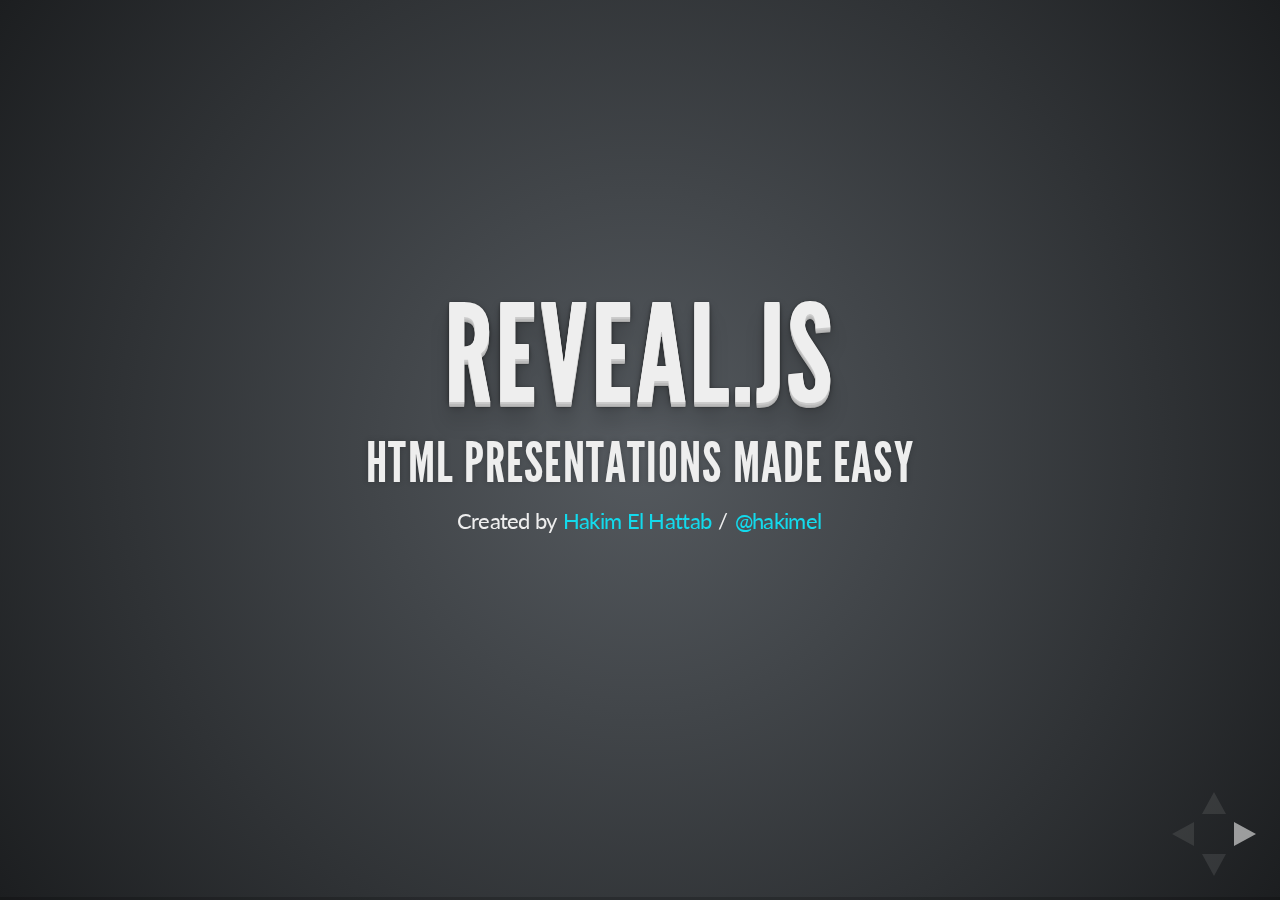
==== commit 5a5a5761: "merge" ====
--- a/index.html
+++ b/index.html
@@ -12,7 +12,7 @@
 		<meta name="apple-mobile-web-app-capable" content="yes" />
 		<meta name="apple-mobile-web-app-status-bar-style" content="black-translucent" />
 
-		<link rel="stylesheet" href="css/reveal.css">
+		<link rel="stylesheet" href="css/reveal.min.css">
 		<link rel="stylesheet" href="css/theme/default.css" id="theme">
 
 		<!-- For syntax highlighting -->
@@ -61,9 +61,9 @@
 						<h2>Vertical Slides</h2>
 						<p>
 							Slides can be nested inside of other slides,
-							try pressing <a href="#/2/1">down</a>.
+							try pressing <a href="#" class="navigate-down">down</a>.
 						</p>
-						<a href="#/2/1" class="image">
+						<a href="#" class="image navigate-down">
 							<img width="178" height="238" src="https://s3.amazonaws.com/hakim-static/reveal-js/arrow.png" alt="Down arrow">
 						</a>
 					</section>
@@ -164,6 +164,7 @@
 						<a href="?theme=beige#/themes">Beige</a> -
 						<a href="?theme=simple#/themes">Simple</a> -
 						<a href="?theme=serif#/themes">Serif</a> -
+						<a href="?theme=night#/night">Night</a> -
 						<a href="?#/themes">Default</a>
 					</p>
 					<p>
@@ -181,20 +182,20 @@
 							will be added as a class to the document element when the slide is open. This lets you
 							apply broader style changes, like switching the background.
 						</p>
-						<a href="#/7/1" class="image">
+						<a href="#" class="image navigate-down">
 							<img width="178" height="238" src="https://s3.amazonaws.com/hakim-static/reveal-js/arrow.png" alt="Down arrow">
 						</a>
 					</section>
 					<section data-state="blackout">
 						<h2>"blackout"</h2>
-						<a href="#/7/2" class="image">
+						<a href="#" class="image navigate-down">
 							<img width="178" height="238" src="https://s3.amazonaws.com/hakim-static/reveal-js/arrow.png" alt="Down arrow">
 						</a>
 					</section>
 					<section data-state="soothe">
 						<h2>"soothe"</h2>
-						<a href="#/7/0" class="image">
-							<img width="178" height="238" src="https://s3.amazonaws.com/hakim-static/reveal-js/arrow.png" alt="Up arrow" style="-webkit-transform: rotate(180deg);">
+						<a href="#" class="image navigate-next">
+							<img width="178" height="238" src="https://s3.amazonaws.com/hakim-static/reveal-js/arrow.png" alt="Up arrow" style="-webkit-transform: rotate(-90deg);">
 						</a>
 					</section>
 				</section>
@@ -350,6 +351,7 @@
 				controls: true,
 				progress: true,
 				history: true,
+				center: true,
 
 				theme: Reveal.getQueryHash().theme, // available themes are in /css/theme
 				transition: Reveal.getQueryHash().transition || 'default', // default/cube/page/concave/zoom/linear/none
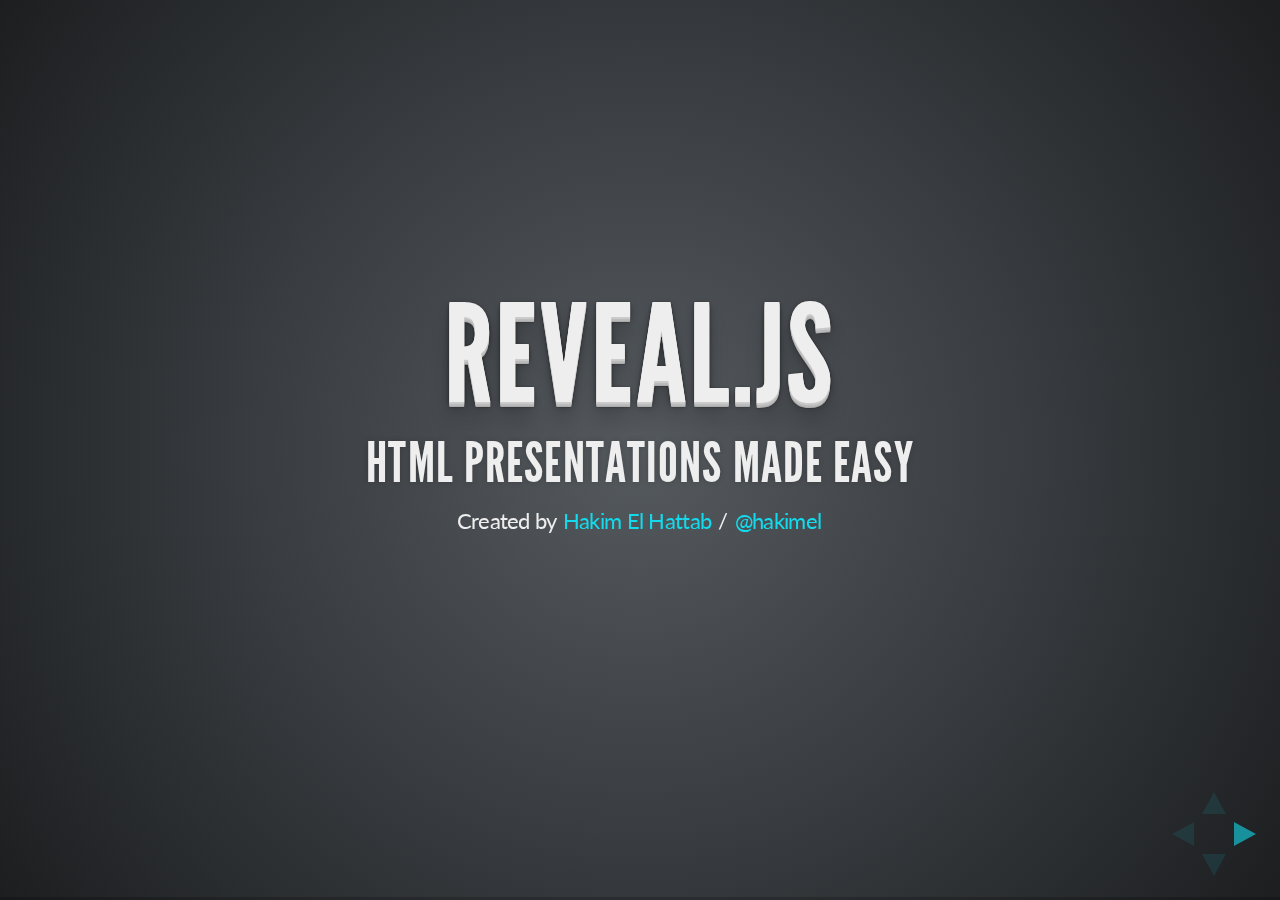
==== commit bab518d4: "Merge branch 'master' of https://github.com/hakimel/reveal.js into gh-pages" ====
--- a/index.html
+++ b/index.html
@@ -164,7 +164,7 @@
 						<a href="?theme=beige#/themes">Beige</a> -
 						<a href="?theme=simple#/themes">Simple</a> -
 						<a href="?theme=serif#/themes">Serif</a> -
-						<a href="?theme=night#/night">Night</a> -
+						<a href="?theme=night#/themes">Night</a> -
 						<a href="?#/themes">Default</a>
 					</p>
 					<p>
@@ -364,6 +364,7 @@
 					{ src: 'plugin/highlight/highlight.js', async: true, callback: function() { hljs.initHighlightingOnLoad(); } },
 					{ src: 'plugin/zoom-js/zoom.js', async: true, condition: function() { return !!document.body.classList; } },
 					{ src: 'plugin/notes/notes.js', async: true, condition: function() { return !!document.body.classList; } }
+					// { src: 'plugin/remotes/remotes.js', async: true, condition: function() { return !!document.body.classList; } }
 				]
 			});
 
--- a/css/theme/default.css
+++ b/css/theme/default.css
@@ -90,7 +90,7 @@
  * IMAGES
  *********************************************/
 .reveal section img {
-  margin: 15px;
+  margin: 15px 0px;
   background: rgba(255, 255, 255, 0.12);
   border: 4px solid #eeeeee;
   box-shadow: 0 0 10px rgba(0, 0, 0, 0.15);
@@ -110,39 +110,39 @@
 /*********************************************
  * NAVIGATION CONTROLS
  *********************************************/
-.reveal .controls div.left,
-.reveal .controls div.left.enabled {
+.reveal .controls div.navigate-left,
+.reveal .controls div.navigate-left.enabled {
   border-right-color: #13daec;
 }
 
-.reveal .controls div.right,
-.reveal .controls div.right.enabled {
+.reveal .controls div.navigate-right,
+.reveal .controls div.navigate-right.enabled {
   border-left-color: #13daec;
 }
 
-.reveal .controls div.up,
-.reveal .controls div.up.enabled {
+.reveal .controls div.navigate-up,
+.reveal .controls div.navigate-up.enabled {
   border-bottom-color: #13daec;
 }
 
-.reveal .controls div.down,
-.reveal .controls div.down.enabled {
+.reveal .controls div.navigate-down,
+.reveal .controls div.navigate-down.enabled {
   border-top-color: #13daec;
 }
 
-.reveal .controls div.left.enabled:hover {
+.reveal .controls div.navigate-left.enabled:hover {
   border-right-color: #71e9f4;
 }
 
-.reveal .controls div.right.enabled:hover {
+.reveal .controls div.navigate-right.enabled:hover {
   border-left-color: #71e9f4;
 }
 
-.reveal .controls div.up.enabled:hover {
+.reveal .controls div.navigate-up.enabled:hover {
   border-bottom-color: #71e9f4;
 }
 
-.reveal .controls div.down.enabled:hover {
+.reveal .controls div.navigate-down.enabled:hover {
   border-top-color: #71e9f4;
 }
 
